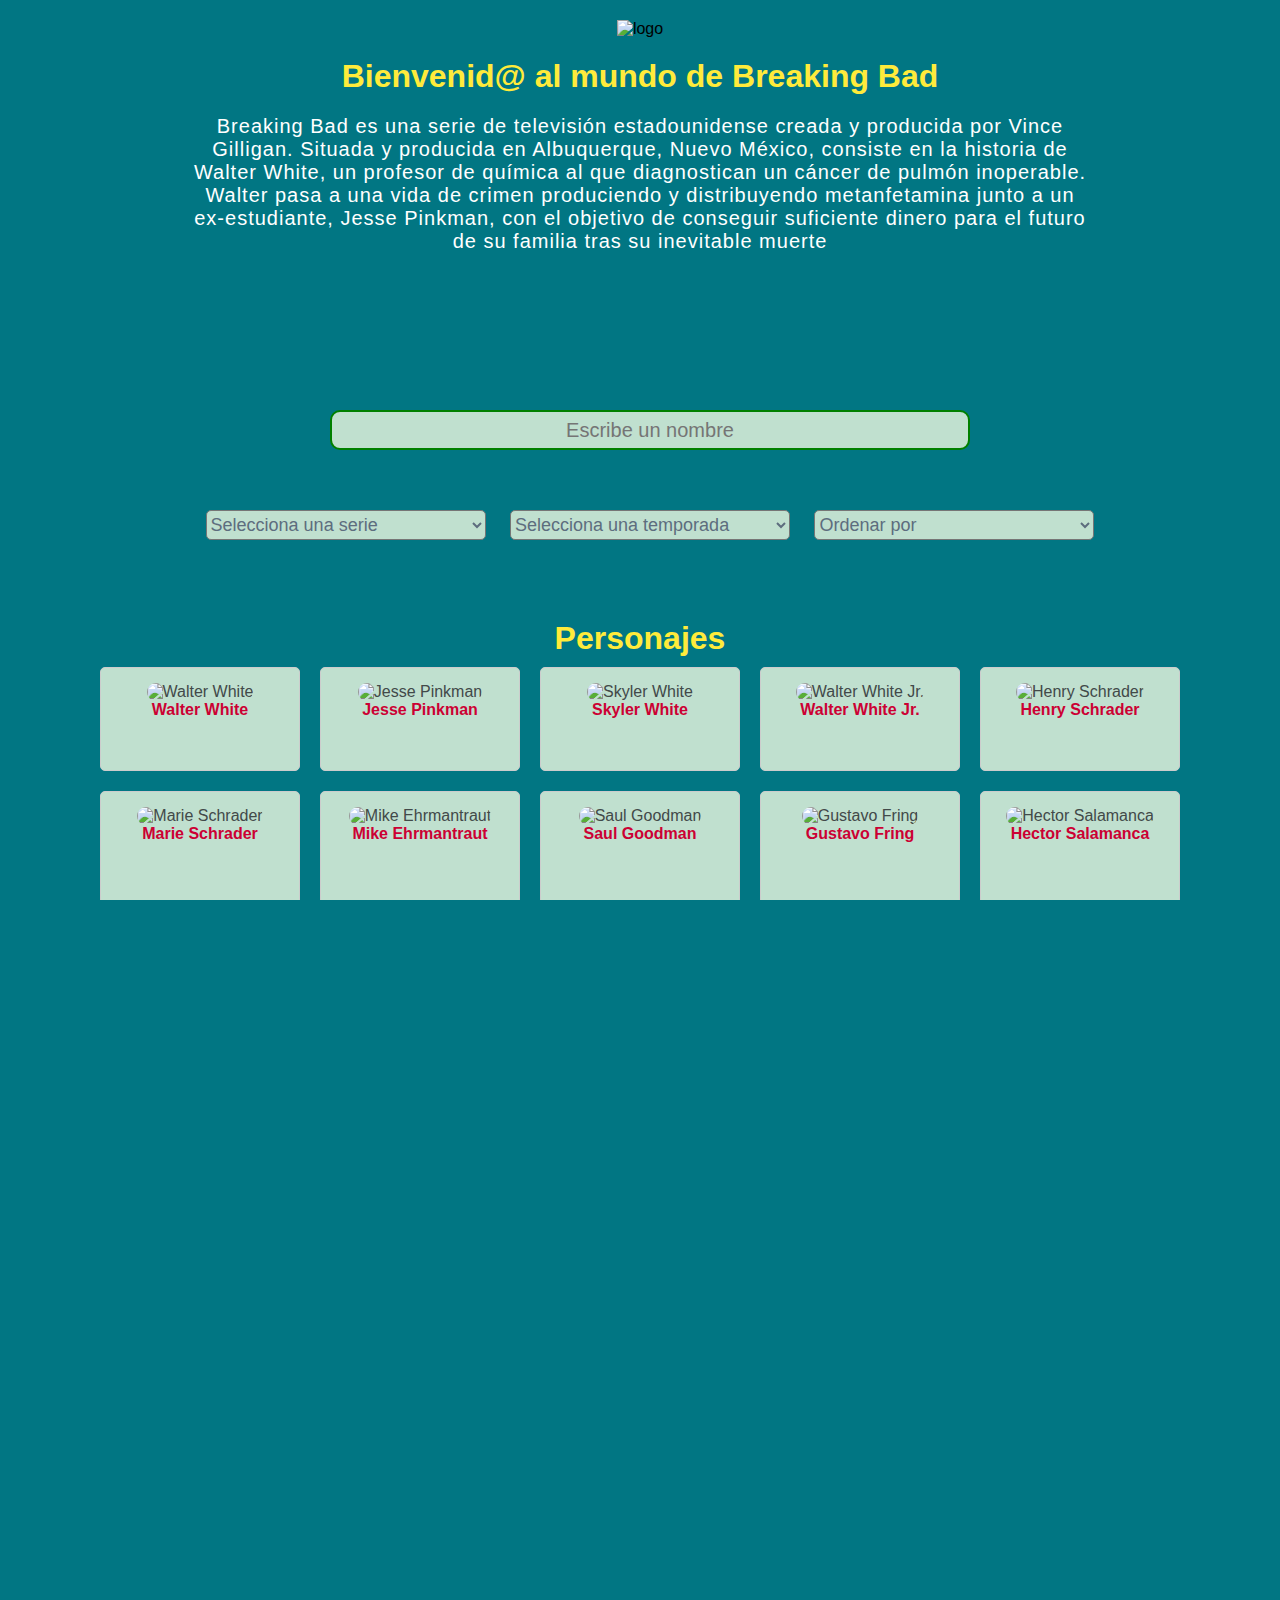
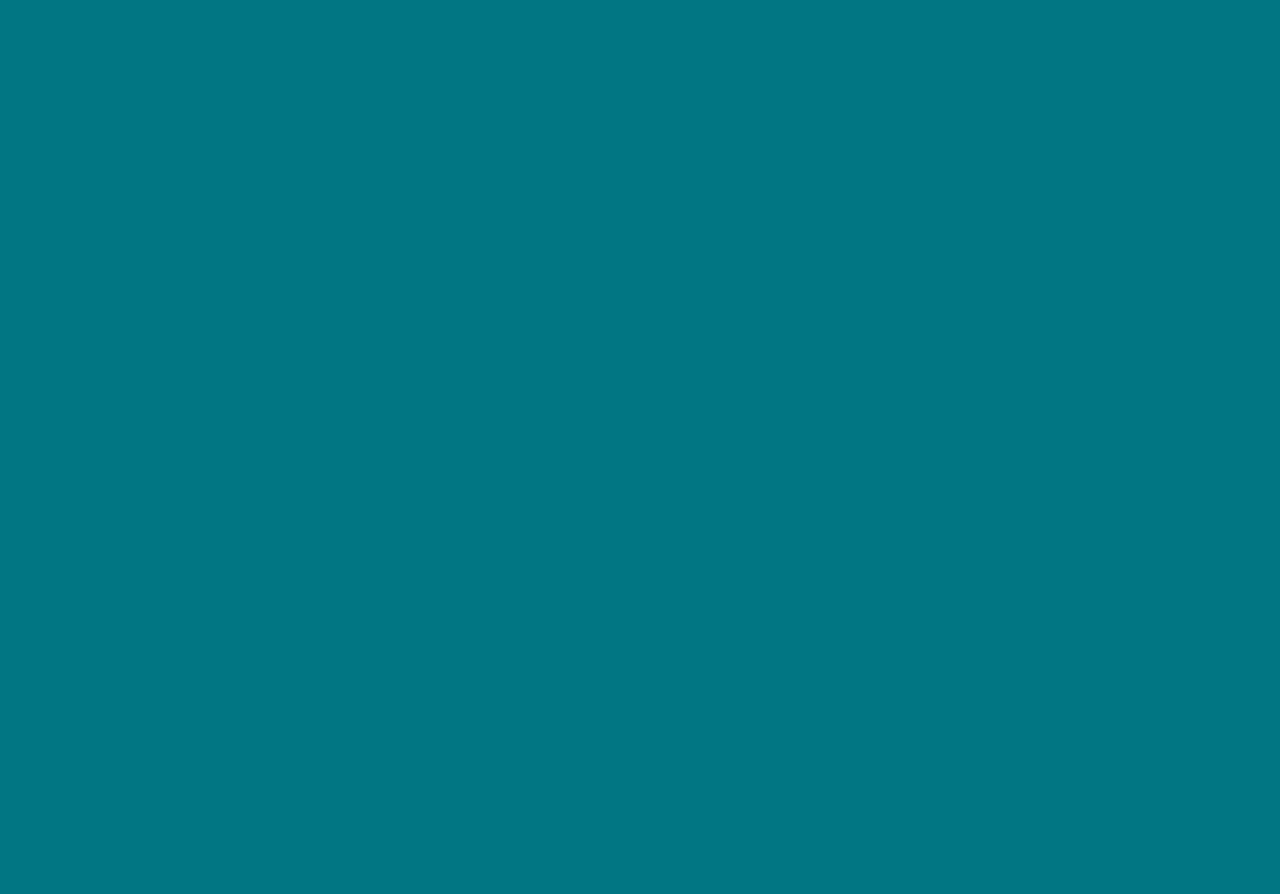
==== src/index.html @ ff93fd17 "add: se agregaron personajes a travez de javascript" ====
<!DOCTYPE html>
<html lang="es">
  <head>
    <meta charset="UTF-8" />
    <meta http-equiv="X-UA-Compatible" content="IE=edge" />
    <meta name="viewport" content="width=device-width, initial-scale=1.0" />
    <title>Data Lovers</title>
    <script src="https://kit.fontawesome.com/50d2d843f1.js" crossorigin="anonymous"></script>
    <link rel="stylesheet" href="https://fonts.googleapis.com/css2?family=Montserrat:wght@400;500;700&display=swap">
    <link rel="stylesheet" href="style.css" />
  </head>
  <body>

    <div id="root">
      <header>
        <img class="imagen-logo" src="https://upload.wikimedia.org/wikipedia/commons/thumb/7/77/Breaking_Bad_logo.svg/2560px-Breaking_Bad_logo.svg.png" alt="logo">
        <h1> Bienvenid@ al mundo de Breaking Bad </h1>
        <p class="description">Breaking Bad es una serie de televisión estadounidense creada y producida por Vince Gilligan. Situada y producida en Albuquerque, Nuevo México, consiste en la historia de <b> Walter White</b>, un profesor de química al que diagnostican un cáncer de pulmón inoperable. <b> Walter</b> pasa a una vida de crimen produciendo y distribuyendo <b> metanfetamina</b> junto a un ex-estudiante, <b>Jesse Pinkman</b>, con el objetivo de conseguir suficiente dinero para el futuro de su familia tras su inevitable muerte</p>
      </header>

  <section class="container-selet">
    <div class="search-logo">
    <input type="text" class="search-" placeholder="Escribe un nombre" />
    <i class="fa-solid fa-magnifying-glass"></i>
  </div>
  <div>
    <select name="" id="">
<option value="">Selecciona una serie</option>
<option value="">Breaking Bad</option>
<option value="">Better Call Saul</option>
    </select>

    <select name="" id="">
      <option value="">Selecciona una temporada</option>
      <option value="1">1</option>
      <option value="2">2</option>
      <option value="3">3</option>
      <option value="4">4</option>
      <option value="5">5</option>
    </select>
    <select name="" id="">
      <option value="">Ordenar por</option>
<option value="">A - Z</option>
<option value="">Z - A</option>

    </select>
  </div>
  </section>

  <section id="personaje">
    <h2>Personajes</h2>
    <div class="contenedor-card">
      <!-- <div class="tarjeta">
        <img class="card-img" src=" https://images.amcnetworks.com/amc.com/wp-content/uploads/2015/04/cast_bb_700x1000_walter-white-lg.jpg" alt="imagen breakingbad" />
        <p class="card-name">Walter White </p>
        <p class="card-nickname"><b>Apodo:</b> Heisenberg</p>
        <p class="card-category"><b>Serie:</b> Breaking Bad</p>
      </div>

      <div class="tarjeta">
        <img class="card-img" src=" https://vignette.wikia.nocookie.net/breakingbad/images/9/95/JesseS5.jpg/revision/latest?cb=20120620012441" alt="imagen Pinkman" />
       <p class="card-name">Jesse Pinkman </p>
							<p class="card-nickname"><b> Apodo:</b> Cap n' Cook</p>
              <p class="card-category"><b>Serie:</b> Breaking Bad</p>
      </div>

      <div class="tarjeta">
        <img class="card-img" src="https://vignette.wikia.nocookie.net/breakingbad/images/1/16/Saul_Goodman.jpg/revision/latest?cb=20120704065846" alt="imagen Saul Goodman" />
        <p class="card-name">Saul Goodman </p>
        <p class="card-nickname"><b>Apodo:</b> Jimmy McGill</p>
        <p class="card-category"><b>Serie:</b> Breaking Bad, Better Call Saul</p>
      </div>

      <div class="tarjeta">
        <img class="card-img" src=" https://vignette.wikia.nocookie.net/breakingbad/images/1/1f/BCS_S4_Gustavo_Fring.jpg/revision/latest?cb=20180824195925" alt="imagen Gustavo Fring" />
        <p class="card-name">Gustavo Fring </p>
        <p class="card-nickname"><b>Apodo:</b> Gus</p>
        <p class="card-category"><b>Serie:</b> Breaking Bad, Better Call Saul</p>
      </div>

      <div class="tarjeta">
        <img class="card-img" src=" https://s-i.huffpost.com/gen/1317262/images/o-ANNA-GUNN-facebook.jpg" alt="imagen Anna Gunn" />
        <p class="card-name">Skyler White </p>
        <p class="card-nickname"><b>Apodo:</b> Ski</p>
        <p class="card-category"><b>Serie:</b> Breaking Bad</p>
      </div>
      <div class="tarjeta">
        <img class="card-img" src=" https://media1.popsugar-assets.com/files/thumbor/WeLUSvbAMS_GL4iELYAUzu7Bpv0/fit-in/1024x1024/filters:format_auto-!!-:strip_icc-!!-/2018/01/12/910/n/1922283/fb758e62b5daf3c9_TCDBRBA_EC011/i/RJ-Mitte-Walter-White-Jr.jpg" alt="imagen Walter White Jr" />
        <p class="card-name">Walter White Jr </p>
        <p class="card-nickname"><b>Apodo:</b>Flynn</p>
        <p class="card-category"><b>Serie:</b> Breaking Bad</p>
      </div>
      <div class="tarjeta">
        <img class="card-img" src=" https://images.amcnetworks.com/amc.com/wp-content/uploads/2015/04/cast_bb_700x1000_mike-ehrmantraut-lg.jpg" alt="imagen Mike" />
        <p class="card-name">Mike Ehrmantraut </p>
        <p class="card-nickname"> <b>Apodo:</b>Mike</p>
        <p class="card-category"><b>Serie:</b> Breaking Bad, Better Call Saul</p>
      </div>
      <div class="tarjeta">
        <img class="card-img" src=" https://vignette.wikia.nocookie.net/breakingbad/images/b/b7/HankS5.jpg/revision/latest/scale-to-width-down/700?cb=20120620014136" alt="imagen Hank" />
        <p class="card-name">Henry Schrader </p>
        <p class="card-nickname"><b>Apodo:</b>Hank</p>
        <p class="card-category"><b>Serie:</b> Breaking Bad</p>
      </div> -->
    </div>

  </section>
  <footer>
    <p class="paragrapf">Elaborado por: Maricela Fuentes</p>
        </footer>
    </div>
    <script src="main.js" type="module"></script>
  </body>
</html>
---- src/style.css ----
* {
  margin: 0;
  padding: 0;
  box-sizing: border-box;
}

body,
html {
  font-family: "Monserrat", sans-serif;
  font-size: 16px;
  width: 100%;
  height: 100vh;
  display: flex;
  justify-content: center;
  position: relative;
  overflow-x:hidden;
  background: #017683;
  
  
}
header {
  text-align: center;
  width: 100%;
  height: 400px;
  min-height: 200px;
}
.imagen-logo {
  width: 200px;
  height: 150px;
  padding-top: 20px;
}
h1 {
  padding-top: 20px;
  color: #FFEB3B;
}
.description {
  width: 70%;
  margin: 0 auto;
  padding-top: 20px;
  letter-spacing: 1px;
  color: white;
  font-size: 20px;
  font-weight:200;
}
/* estilos del input y select */
.container-selet{
  width: 100%;
  height: 200px;
 text-align: center;
 margin: 10px;
 
}

input[type="text"] {
  width:50%;
  height: 40px;
  font-size: 20px;
  border-radius: 10px;
  border: 2px solid green;
  text-align: center;
  outline: none;
 margin-bottom: 50px;
 background-color: #c0e0cf;
 cursor: pointer;
}
.search-logo{
  position: relative;
}
.search-input{
  padding-right: 30px;
}
.fa-solid{
  position: absolute;
  top: 25%;
  right: 400px;
  transform: translateY(-50%);
  width: 20px; /* Ajusta el tamaño del ícono según tus necesidades */
  height: 20px;
  font-size: 18px;
  color: #5D6D7E;
}

select {
  width: 280px;
  height: 30px;
  font-size: 18px;
  margin: 10px;
  border-radius: 5px;
  background-color: #c0e0cf;
  color: #5D6D7E;
  
}

option {
  font-size: 16px;
  background-color: white;
  color: black;
}
h2 {
  font-size: 2rem;
  text-align: center;
  color: #FFEB3B;
}
 /* estilos para las card  */

.tarjeta {
  flex: 0 0 200px; /* El ancho máximo que puede tener cada tarjeta */
  background-color: #c0e0cf;
  border: 1px solid #ccc;
  border-radius: 5px;
  margin: 10px;
  padding: 15px;
  
}.contenedor-card {
  display: flex;
  flex-wrap: wrap;
  justify-content: center;
  text-align: center;
  color: #424949;
}
.card-img{
  width: 300px;
  height: 400px;
  border-radius: 10px;
  object-fit: cover;
  
}
.card-name{
  font-weight: bold;
  color: #CC0033;
}
.tarjeta:hover {
  cursor: pointer;
 
}


.card-nickname,
.card-category {
  visibility: hidden;
  opacity: 0;
} 
 
 .tarjeta:hover p {
  visibility: visible;
  opacity: 1;
}
/* Estilos del footer */
footer { 
    width: 100%;
    height: 95px;
    margin-top: 40px;
    display: flex;
    justify-content: center;
    align-items: center;
  }
  .paragrapf {
  font-size: 20px;
    color: white;
    letter-spacing: 1px;
  }
  .paragrapf::after{
    content: "🧪";
  }
  .paragrapf::before{
    content: "🧪";
  }
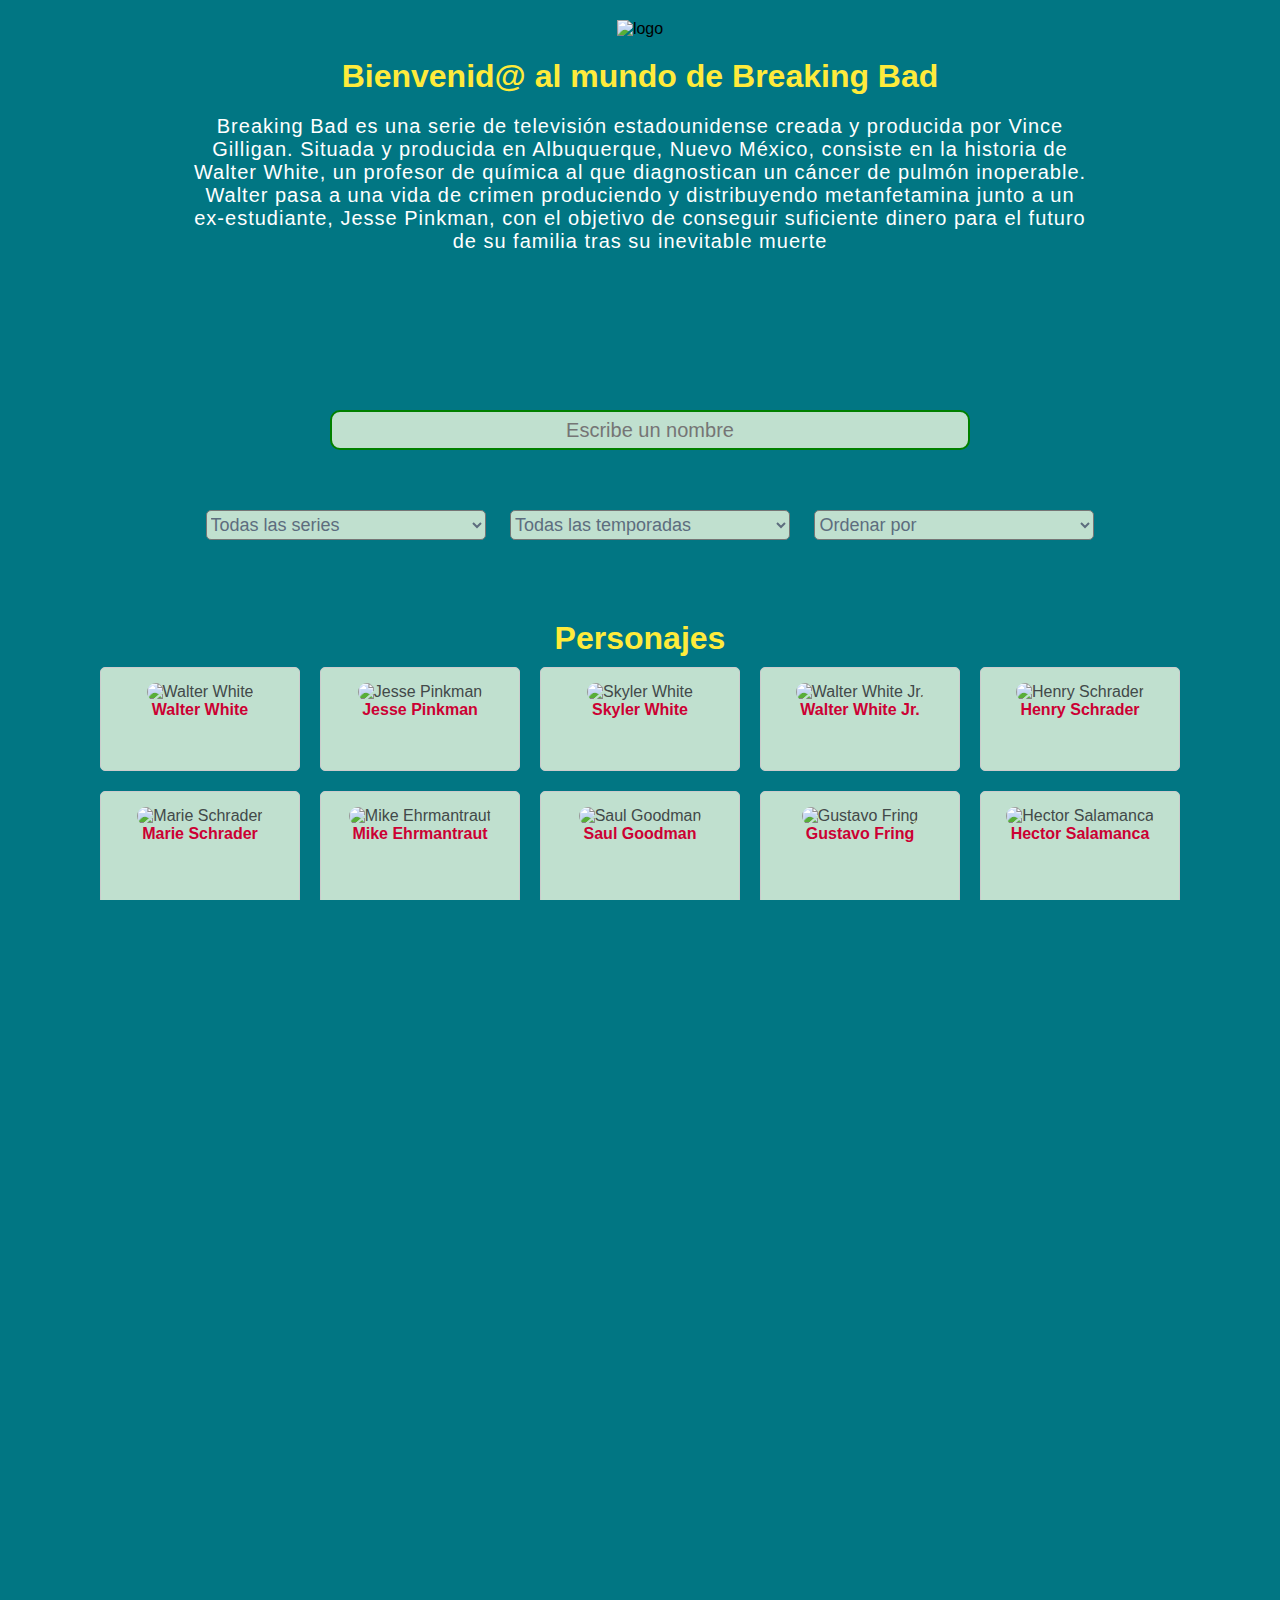
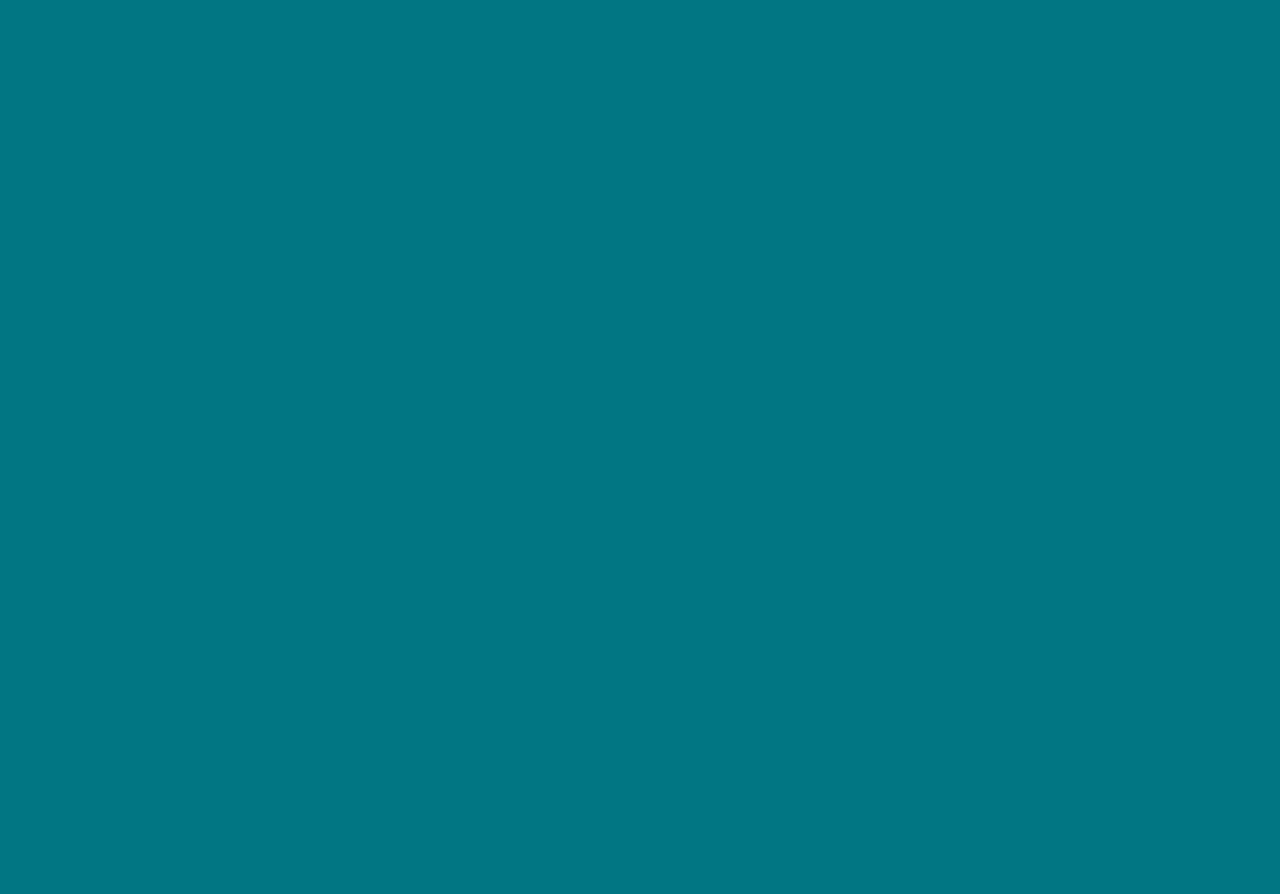
==== commit 87e33cd0: "add: se agregaron filtros" ====
--- a/src/index.html
+++ b/src/index.html
@@ -5,52 +5,69 @@
     <meta http-equiv="X-UA-Compatible" content="IE=edge" />
     <meta name="viewport" content="width=device-width, initial-scale=1.0" />
     <title>Data Lovers</title>
-    <script src="https://kit.fontawesome.com/50d2d843f1.js" crossorigin="anonymous"></script>
-    <link rel="stylesheet" href="https://fonts.googleapis.com/css2?family=Montserrat:wght@400;500;700&display=swap">
+    <script
+      src="https://kit.fontawesome.com/50d2d843f1.js"
+      crossorigin="anonymous"
+    ></script>
+    <link
+      rel="stylesheet"
+      href="https://fonts.googleapis.com/css2?family=Montserrat:wght@400;500;700&display=swap"
+    />
     <link rel="stylesheet" href="style.css" />
   </head>
   <body>
-
-    <div id="root">
+    <div id="root" class="container-principal">
       <header>
-        <img class="imagen-logo" src="https://upload.wikimedia.org/wikipedia/commons/thumb/7/77/Breaking_Bad_logo.svg/2560px-Breaking_Bad_logo.svg.png" alt="logo">
-        <h1> Bienvenid@ al mundo de Breaking Bad </h1>
-        <p class="description">Breaking Bad es una serie de televisión estadounidense creada y producida por Vince Gilligan. Situada y producida en Albuquerque, Nuevo México, consiste en la historia de <b> Walter White</b>, un profesor de química al que diagnostican un cáncer de pulmón inoperable. <b> Walter</b> pasa a una vida de crimen produciendo y distribuyendo <b> metanfetamina</b> junto a un ex-estudiante, <b>Jesse Pinkman</b>, con el objetivo de conseguir suficiente dinero para el futuro de su familia tras su inevitable muerte</p>
+        <img
+          class="imagen-logo"
+          src="https://upload.wikimedia.org/wikipedia/commons/thumb/7/77/Breaking_Bad_logo.svg/2560px-Breaking_Bad_logo.svg.png"
+          alt="logo"
+        />
+        <h1>Bienvenid@ al mundo de Breaking Bad</h1>
+        <p class="description">
+          Breaking Bad es una serie de televisión estadounidense creada y
+          producida por Vince Gilligan. Situada y producida en Albuquerque,
+          Nuevo México, consiste en la historia de <b> Walter White</b>, un
+          profesor de química al que diagnostican un cáncer de pulmón
+          inoperable. <b> Walter</b> pasa a una vida de crimen produciendo y
+          distribuyendo <b> metanfetamina</b> junto a un ex-estudiante,
+          <b>Jesse Pinkman</b>, con el objetivo de conseguir suficiente dinero
+          para el futuro de su familia tras su inevitable muerte
+        </p>
       </header>
 
-  <section class="container-selet">
-    <div class="search-logo">
-    <input type="text" class="search-" placeholder="Escribe un nombre" />
-    <i class="fa-solid fa-magnifying-glass"></i>
-  </div>
-  <div>
-    <select name="" id="">
-<option value="">Selecciona una serie</option>
-<option value="">Breaking Bad</option>
-<option value="">Better Call Saul</option>
-    </select>
+      <section class="container-selet">
+        <div class="search-logo">
+          <input type="text" class="search-" placeholder="Escribe un nombre" />
+          <i class="fa-solid fa-magnifying-glass"></i>
+        </div>
+        <div>
+          <select name="" id="categoria">
+            <option value="">Todas las series</option>
+            <option value="Breaking Bad">Breaking Bad</option>
+            <option value="Better Call Saul">Better Call Saul</option>
+          </select>
 
-    <select name="" id="">
-      <option value="">Selecciona una temporada</option>
-      <option value="1">1</option>
-      <option value="2">2</option>
-      <option value="3">3</option>
-      <option value="4">4</option>
-      <option value="5">5</option>
-    </select>
-    <select name="" id="">
-      <option value="">Ordenar por</option>
-<option value="">A - Z</option>
-<option value="">Z - A</option>
+          <select name="" id="temporadas">
+            <option value="">Todas las temporadas</option>
+            <option value="1">1</option>
+            <option value="2">2</option>
+            <option value="3">3</option>
+            <option value="4">4</option>
+            <option value="5">5</option>
+          </select>
+          <select name="" id="ordenamiento">
+            <option value="">Ordenar por</option>
+            <option value="ascedente">Ascendente</option>
+            <option value="descendente">Descendente</option>
+          </select>
+        </div>
+      </section>
 
-    </select>
-  </div>
-  </section>
-
-  <section id="personaje">
-    <h2>Personajes</h2>
-    <div class="contenedor-card">
-      <!-- <div class="tarjeta">
+      <section id="personaje">
+        <h2>Personajes</h2>
+        <div class="contenedor-card">
+          <!-- <div class="tarjeta">
         <img class="card-img" src=" https://images.amcnetworks.com/amc.com/wp-content/uploads/2015/04/cast_bb_700x1000_walter-white-lg.jpg" alt="imagen breakingbad" />
         <p class="card-name">Walter White </p>
         <p class="card-nickname"><b>Apodo:</b> Heisenberg</p>
@@ -102,13 +119,19 @@
         <p class="card-nickname"><b>Apodo:</b>Hank</p>
         <p class="card-category"><b>Serie:</b> Breaking Bad</p>
       </div> -->
+        </div>
+      </section>
+      <footer>
+        <p class="paragrapf">Elaborado por: Maricela Fuentes</p>
+      </footer>
     </div>
 
-  </section>
-  <footer>
-    <p class="paragrapf">Elaborado por: Maricela Fuentes</p>
-        </footer>
-    </div>
+    <!--Empieza el codigo del modal-->
+
+    <div class="modal-personaje"></div>
+
+    <!--Termina el codigo del modal-->
+
     <script src="main.js" type="module"></script>
   </body>
 </html>
--- a/src/style.css
+++ b/src/style.css
@@ -25,8 +25,8 @@
   min-height: 200px;
 }
 .imagen-logo {
-  width: 200px;
-  height: 150px;
+  width: 196px;
+  height:196px;
   padding-top: 20px;
 }
 h1 {
@@ -62,6 +62,7 @@
  margin-bottom: 50px;
  background-color: #c0e0cf;
  cursor: pointer;
+ 
 }
 .search-logo{
   position: relative;
@@ -165,3 +166,110 @@
   .paragrapf::before{
     content: "🧪";
   }
+
+
+
+
+  /* Estilos del modal*/
+
+  .modal-container {
+    display: flex;
+    height: 650px;
+    justify-content: space-evenly;
+    align-items: center;
+    padding: 0 40px;
+  }
+  
+  .modal-personaje {
+    position: fixed;
+    opacity: 0;
+    visibility: hidden;
+    z-index: 1000;
+    width: 100%;
+    height: 100vh;
+    top: 0;
+    left: 0;
+    background: rgba(0,0,0,0.5);
+    display: flex;
+    justify-content: center;
+    align-items: center;
+  
+  }
+  
+  .modal {
+    width: 60%;
+    height: 70%;
+    background-color: #c0e0cf;
+    /* overflow: hidden; */
+    text-align: center;
+    display: flex;
+    flex-direction: column;
+    justify-content: space-evenly;
+    position: relative;
+    transition: transform 1s;
+    transform: translateY(0%);
+    border-radius: 10px;
+    
+  }
+  .modal-description{
+    display: grid;
+    grid-template-columns: 1fr 1fr;
+    justify-content: center;
+    align-items: center;
+  }
+  .card-img1{
+    width: 300px;
+    height: 400px;
+    border-radius: 10px;
+    object-fit: cover;
+    margin: 10px;
+    
+  }
+  ul{
+    list-style: none;
+    width:80%;
+    height: auto;
+   
+   
+  }
+  li{
+  
+    line-height: 35px;
+   
+  }
+  span{
+   color: red;
+   font-weight: 800;
+   
+  }
+  
+  .modal h3{
+    font-size: 2rem;
+  }
+  .modal-close{
+       transform: translateY(-200%); 
+       
+  } 
+  .close{
+      position: absolute;
+      top: 5px;
+      right: 5px;
+      display: inline-block;
+      width: 25px;
+      height: 25px;
+      background-color: red;
+      color: #fff;
+      line-height: 25px;
+      cursor: pointer;
+      border-radius: 50%;
+  }
+
+  /* Modo responsive*/
+
+  /* @media screen and (max-width: 768px) {
+    header{
+      width: 100%;
+      height:auto;
+    }
+
+    } */
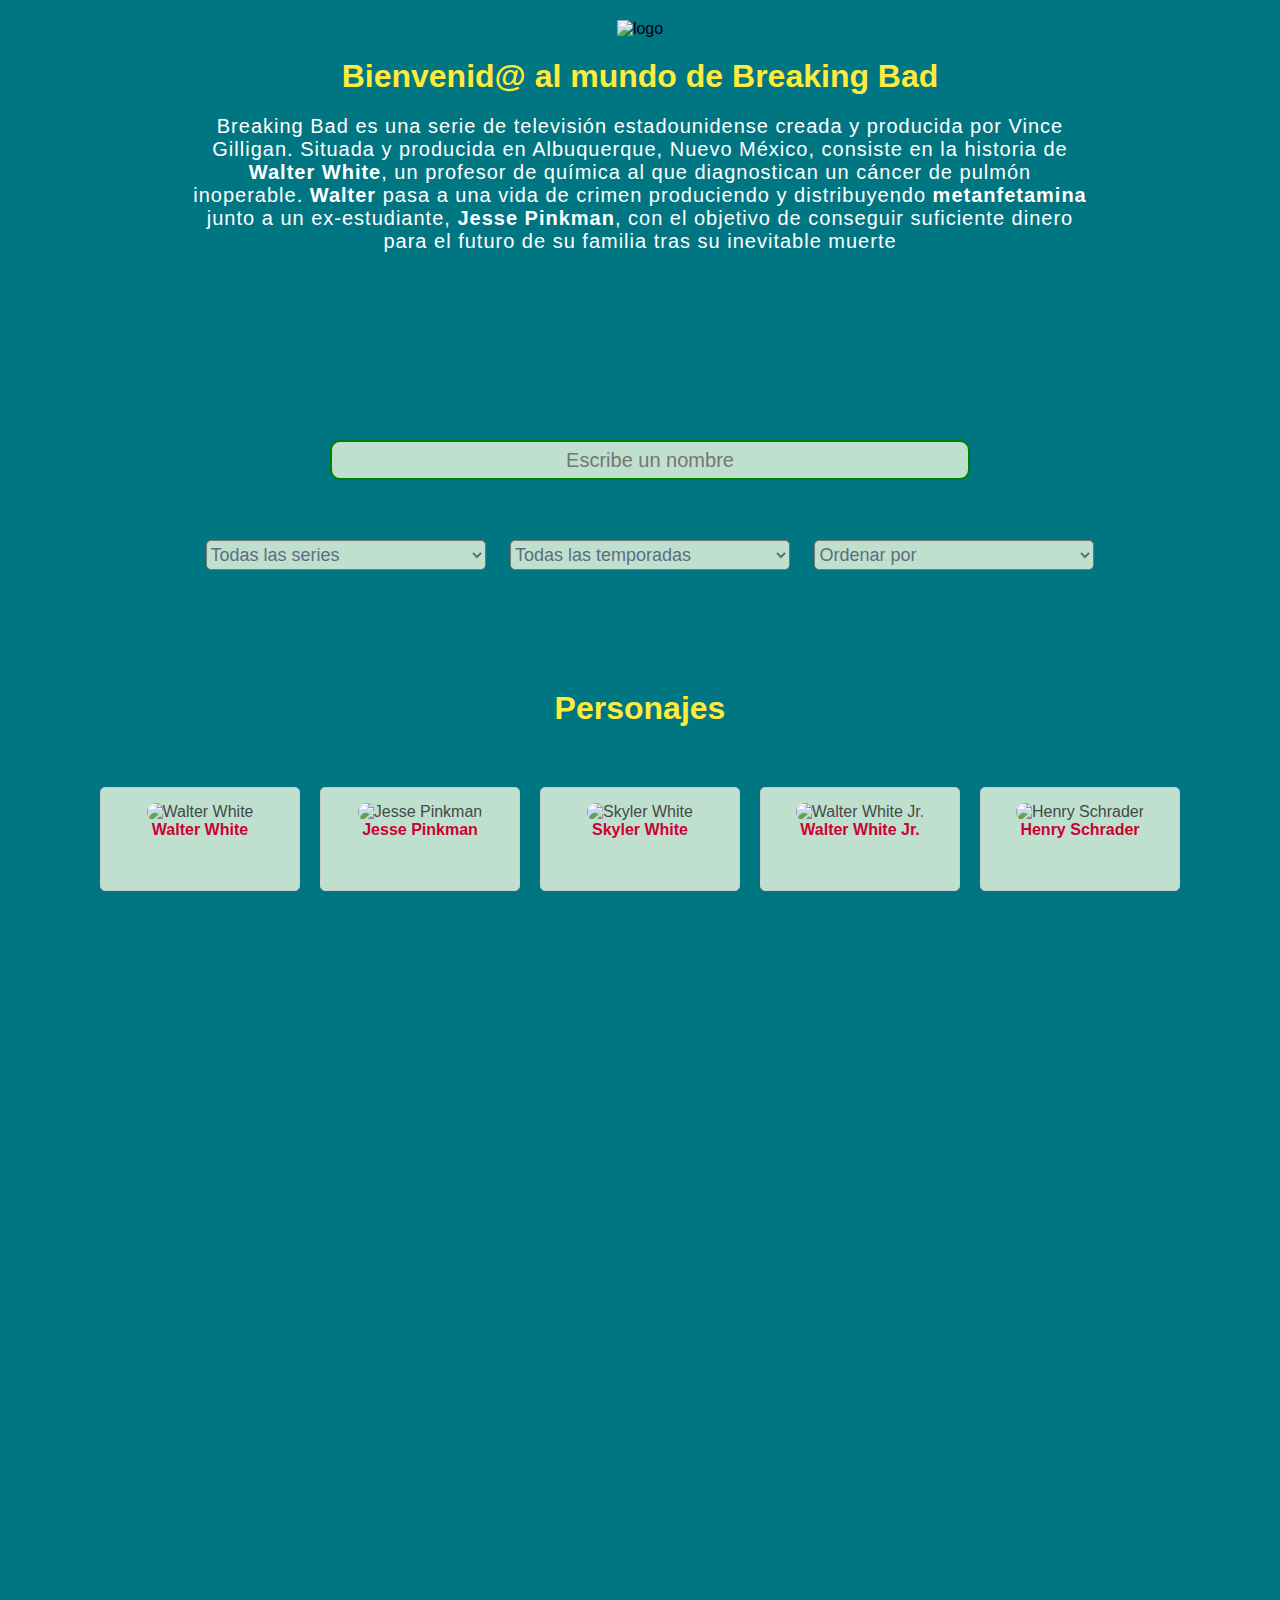
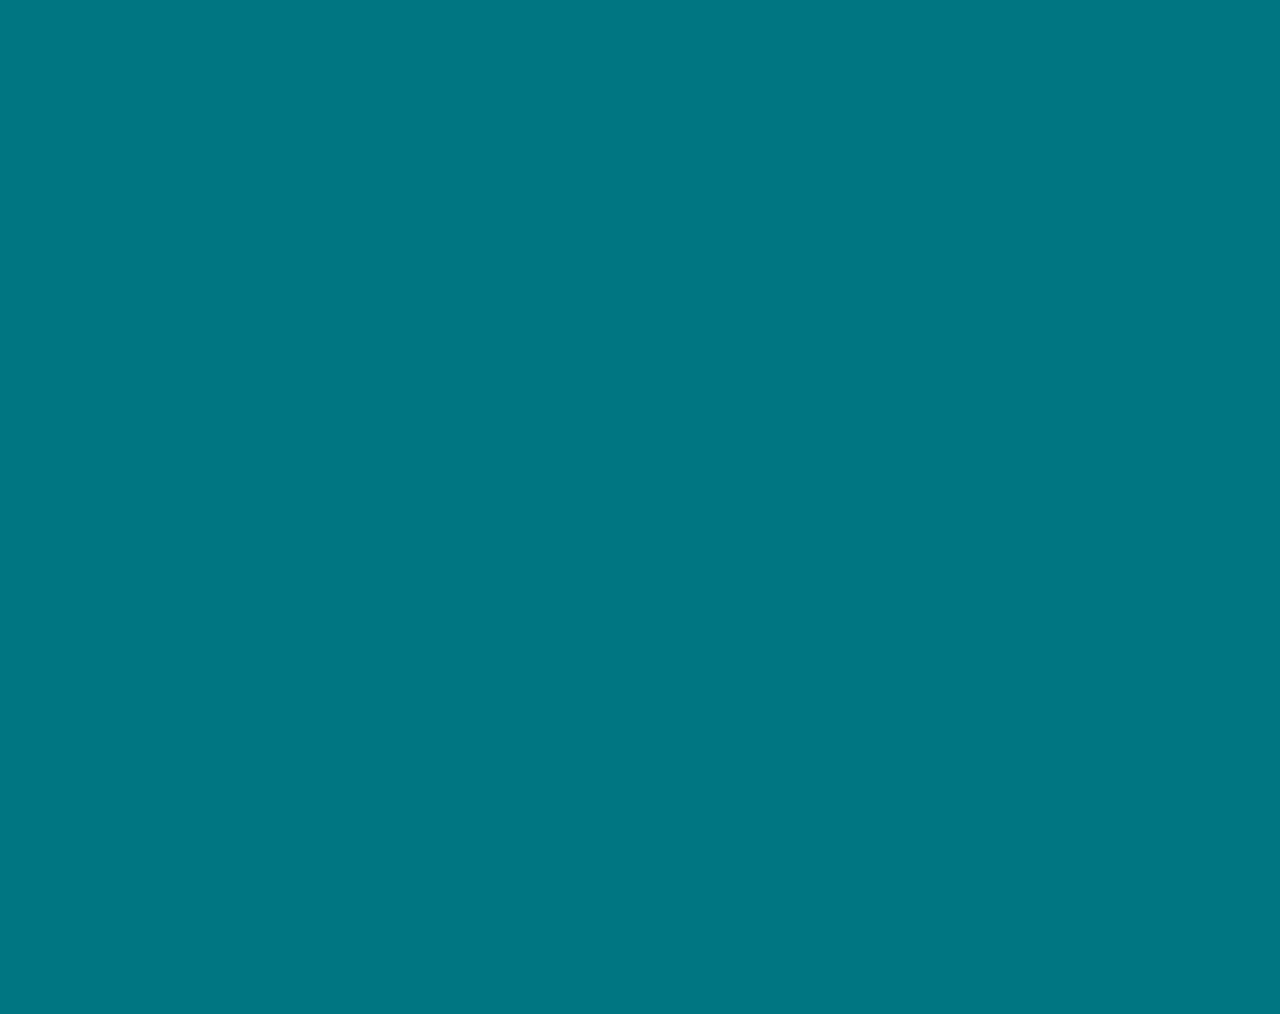
==== commit 700f7465: "fix: se modifico tamaño de las imagenes para responsive" ====
--- a/src/index.html
+++ b/src/index.html
@@ -24,7 +24,7 @@
           alt="logo"
         />
         <h1>Bienvenid@ al mundo de Breaking Bad</h1>
-        <p class="description">
+        <p class="descripcion">
           Breaking Bad es una serie de televisión estadounidense creada y
           producida por Vince Gilligan. Situada y producida en Albuquerque,
           Nuevo México, consiste en la historia de <b> Walter White</b>, un
@@ -36,7 +36,7 @@
         </p>
       </header>
 
-      <section class="container-selet">
+      <section class="container-select">
         <div class="search-logo">
           <input type="text" class="search-" placeholder="Escribe un nombre" />
           <i class="fa-solid fa-magnifying-glass"></i>
@@ -67,58 +67,7 @@
       <section id="personaje">
         <h2>Personajes</h2>
         <div class="contenedor-card">
-          <!-- <div class="tarjeta">
-        <img class="card-img" src=" https://images.amcnetworks.com/amc.com/wp-content/uploads/2015/04/cast_bb_700x1000_walter-white-lg.jpg" alt="imagen breakingbad" />
-        <p class="card-name">Walter White </p>
-        <p class="card-nickname"><b>Apodo:</b> Heisenberg</p>
-        <p class="card-category"><b>Serie:</b> Breaking Bad</p>
-      </div>
-
-      <div class="tarjeta">
-        <img class="card-img" src=" https://vignette.wikia.nocookie.net/breakingbad/images/9/95/JesseS5.jpg/revision/latest?cb=20120620012441" alt="imagen Pinkman" />
-       <p class="card-name">Jesse Pinkman </p>
-							<p class="card-nickname"><b> Apodo:</b> Cap n' Cook</p>
-              <p class="card-category"><b>Serie:</b> Breaking Bad</p>
-      </div>
-
-      <div class="tarjeta">
-        <img class="card-img" src="https://vignette.wikia.nocookie.net/breakingbad/images/1/16/Saul_Goodman.jpg/revision/latest?cb=20120704065846" alt="imagen Saul Goodman" />
-        <p class="card-name">Saul Goodman </p>
-        <p class="card-nickname"><b>Apodo:</b> Jimmy McGill</p>
-        <p class="card-category"><b>Serie:</b> Breaking Bad, Better Call Saul</p>
-      </div>
-
-      <div class="tarjeta">
-        <img class="card-img" src=" https://vignette.wikia.nocookie.net/breakingbad/images/1/1f/BCS_S4_Gustavo_Fring.jpg/revision/latest?cb=20180824195925" alt="imagen Gustavo Fring" />
-        <p class="card-name">Gustavo Fring </p>
-        <p class="card-nickname"><b>Apodo:</b> Gus</p>
-        <p class="card-category"><b>Serie:</b> Breaking Bad, Better Call Saul</p>
-      </div>
-
-      <div class="tarjeta">
-        <img class="card-img" src=" https://s-i.huffpost.com/gen/1317262/images/o-ANNA-GUNN-facebook.jpg" alt="imagen Anna Gunn" />
-        <p class="card-name">Skyler White </p>
-        <p class="card-nickname"><b>Apodo:</b> Ski</p>
-        <p class="card-category"><b>Serie:</b> Breaking Bad</p>
-      </div>
-      <div class="tarjeta">
-        <img class="card-img" src=" https://media1.popsugar-assets.com/files/thumbor/WeLUSvbAMS_GL4iELYAUzu7Bpv0/fit-in/1024x1024/filters:format_auto-!!-:strip_icc-!!-/2018/01/12/910/n/1922283/fb758e62b5daf3c9_TCDBRBA_EC011/i/RJ-Mitte-Walter-White-Jr.jpg" alt="imagen Walter White Jr" />
-        <p class="card-name">Walter White Jr </p>
-        <p class="card-nickname"><b>Apodo:</b>Flynn</p>
-        <p class="card-category"><b>Serie:</b> Breaking Bad</p>
-      </div>
-      <div class="tarjeta">
-        <img class="card-img" src=" https://images.amcnetworks.com/amc.com/wp-content/uploads/2015/04/cast_bb_700x1000_mike-ehrmantraut-lg.jpg" alt="imagen Mike" />
-        <p class="card-name">Mike Ehrmantraut </p>
-        <p class="card-nickname"> <b>Apodo:</b>Mike</p>
-        <p class="card-category"><b>Serie:</b> Breaking Bad, Better Call Saul</p>
-      </div>
-      <div class="tarjeta">
-        <img class="card-img" src=" https://vignette.wikia.nocookie.net/breakingbad/images/b/b7/HankS5.jpg/revision/latest/scale-to-width-down/700?cb=20120620014136" alt="imagen Hank" />
-        <p class="card-name">Henry Schrader </p>
-        <p class="card-nickname"><b>Apodo:</b>Hank</p>
-        <p class="card-category"><b>Serie:</b> Breaking Bad</p>
-      </div> -->
+        
         </div>
       </section>
       <footer>
--- a/src/style.css
+++ b/src/style.css
@@ -13,10 +13,8 @@
   display: flex;
   justify-content: center;
   position: relative;
-  overflow-x:hidden;
+  overflow-x: hidden;
   background: #017683;
-  
-  
 }
 header {
   text-align: center;
@@ -26,51 +24,51 @@
 }
 .imagen-logo {
   width: 196px;
-  height:196px;
+  height: 196px;
   padding-top: 20px;
 }
 h1 {
   padding-top: 20px;
-  color: #FFEB3B;
-}
-.description {
+  color: #ffeb3b;
+}
+.descripcion {
   width: 70%;
   margin: 0 auto;
   padding-top: 20px;
   letter-spacing: 1px;
   color: white;
   font-size: 20px;
-  font-weight:200;
+  
 }
 /* estilos del input y select */
-.container-selet{
-  width: 100%;
-  height: 200px;
- text-align: center;
- margin: 10px;
- 
+.container-select {
+  width: 100%;
+  height: 30vh;
+  text-align: center;
+  margin: 10px;
+  padding-top: 30px;
 }
 
 input[type="text"] {
-  width:50%;
+  width: 50%;
   height: 40px;
   font-size: 20px;
   border-radius: 10px;
   border: 2px solid green;
   text-align: center;
   outline: none;
- margin-bottom: 50px;
- background-color: #c0e0cf;
- cursor: pointer;
- 
-}
-.search-logo{
+  margin-bottom: 50px;
+  
+  background-color: #c0e0cf;
+  cursor: pointer;
+}
+.search-logo {
   position: relative;
 }
-.search-input{
+.search-input {
   padding-right: 30px;
 }
-.fa-solid{
+.fa-solid {
   position: absolute;
   top: 25%;
   right: 400px;
@@ -78,7 +76,7 @@
   width: 20px; /* Ajusta el tamaño del ícono según tus necesidades */
   height: 20px;
   font-size: 18px;
-  color: #5D6D7E;
+  color: #5d6d7e;
 }
 
 select {
@@ -88,8 +86,7 @@
   margin: 10px;
   border-radius: 5px;
   background-color: #c0e0cf;
-  color: #5D6D7E;
-  
+  color: #5d6d7e;
 }
 
 option {
@@ -100,9 +97,11 @@
 h2 {
   font-size: 2rem;
   text-align: center;
-  color: #FFEB3B;
-}
- /* estilos para las card  */
+  color: #ffeb3b;
+  margin-bottom: 50px;
+ 
+}
+/* estilos para las card  */
 
 .tarjeta {
   flex: 0 0 200px; /* El ancho máximo que puede tener cada tarjeta */
@@ -111,165 +110,177 @@
   border-radius: 5px;
   margin: 10px;
   padding: 15px;
-  
-}.contenedor-card {
+}
+.contenedor-card {
   display: flex;
   flex-wrap: wrap;
   justify-content: center;
   text-align: center;
   color: #424949;
-}
-.card-img{
-  width: 300px;
-  height: 400px;
+  margin-bottom: 20px;
+}
+.card-img {
+  max-width: 100%;
+  height: 200px;
   border-radius: 10px;
   object-fit: cover;
-  
-}
-.card-name{
+}
+.card-name {
   font-weight: bold;
-  color: #CC0033;
+  color: #cc0033;
 }
 .tarjeta:hover {
   cursor: pointer;
- 
-}
-
+}
 
 .card-nickname,
 .card-category {
   visibility: hidden;
   opacity: 0;
-} 
- 
- .tarjeta:hover p {
+}
+
+.tarjeta:hover p {
   visibility: visible;
   opacity: 1;
 }
 /* Estilos del footer */
-footer { 
-    width: 100%;
-    height: 95px;
-    margin-top: 40px;
-    display: flex;
-    justify-content: center;
-    align-items: center;
-  }
-  .paragrapf {
+footer {
+  width: 100%;
+  height: 95px;
+  margin-top: 40px;
+  display: flex;
+  justify-content: center;
+  align-items: center;
+}
+.paragrapf {
   font-size: 20px;
-    color: white;
-    letter-spacing: 1px;
-  }
-  .paragrapf::after{
-    content: "🧪";
-  }
-  .paragrapf::before{
-    content: "🧪";
-  }
-
-
-
-
-  /* Estilos del modal*/
-
-  .modal-container {
-    display: flex;
-    height: 650px;
-    justify-content: space-evenly;
-    align-items: center;
-    padding: 0 40px;
-  }
-  
-  .modal-personaje {
-    position: fixed;
-    opacity: 0;
-    visibility: hidden;
-    z-index: 1000;
-    width: 100%;
-    height: 100vh;
-    top: 0;
-    left: 0;
-    background: rgba(0,0,0,0.5);
-    display: flex;
-    justify-content: center;
-    align-items: center;
-  
-  }
-  
-  .modal {
-    width: 60%;
-    height: 70%;
-    background-color: #c0e0cf;
-    /* overflow: hidden; */
-    text-align: center;
-    display: flex;
-    flex-direction: column;
-    justify-content: space-evenly;
-    position: relative;
-    transition: transform 1s;
-    transform: translateY(0%);
-    border-radius: 10px;
-    
-  }
-  .modal-description{
-    display: grid;
-    grid-template-columns: 1fr 1fr;
-    justify-content: center;
-    align-items: center;
-  }
-  .card-img1{
-    width: 300px;
-    height: 400px;
-    border-radius: 10px;
-    object-fit: cover;
-    margin: 10px;
-    
-  }
-  ul{
-    list-style: none;
-    width:80%;
-    height: auto;
-   
-   
-  }
-  li{
-  
-    line-height: 35px;
-   
-  }
-  span{
-   color: red;
-   font-weight: 800;
-   
-  }
-  
-  .modal h3{
-    font-size: 2rem;
-  }
-  .modal-close{
-       transform: translateY(-200%); 
-       
-  } 
-  .close{
-      position: absolute;
-      top: 5px;
-      right: 5px;
-      display: inline-block;
-      width: 25px;
-      height: 25px;
-      background-color: red;
-      color: #fff;
-      line-height: 25px;
-      cursor: pointer;
-      border-radius: 50%;
-  }
-
-  /* Modo responsive*/
-
-  /* @media screen and (max-width: 768px) {
+  color: white;
+  letter-spacing: 1px;
+}
+.paragrapf::after {
+  content: "🧪";
+}
+.paragrapf::before {
+  content: "🧪";
+}
+
+/* Estilos del modal*/
+
+.modal-container {
+  display: flex;
+  height: 650px;
+  justify-content: space-evenly;
+  align-items: center;
+  padding: 0 40px;
+}
+
+.modal-personaje {
+  position: fixed;
+  opacity: 0;
+  visibility: hidden;
+  z-index: 1000;
+  width: 100%;
+  height: 100vh;
+  top: 0;
+  left: 0;
+  background: rgba(0, 0, 0, 0.5);
+  display: flex;
+  justify-content: center;
+  align-items: center;
+}
+
+.modal {
+  width: 60%;
+  max-width: 100%;
+  height: auto;
+  background-color: #c0e0cf;
+  /* overflow: hidden; */
+  text-align: center;
+  display: flex;
+  flex-direction: column;
+  justify-content: space-evenly;
+  position: relative;
+  transition: transform 1s;
+  transform: translateY(0%);
+  border-radius: 10px;
+}
+.modal-description {
+  display: grid;
+  grid-template-columns: 1fr 1fr;
+  justify-content: center;
+  align-items: center;
+}
+.card-img1 {
+  width: 300px;
+  height: 400px;
+  border-radius: 10px;
+  object-fit: cover;
+  margin: 10px;
+}
+ul {
+  list-style: none;
+  width: 80%;
+  height: auto;
+}
+li {
+  line-height: 35px;
+}
+span {
+  color: red;
+  font-weight: 800;
+}
+
+.modal h3 {
+  font-size: 2rem;
+}
+.modal-close {
+  transform: translateY(-200%);
+}
+.close {
+  position: absolute;
+  top: 5px;
+  right: 5px;
+  display: inline-block;
+  width: 25px;
+  height: 25px;
+  background-color: red;
+  color: #fff;
+  line-height: 25px;
+  cursor: pointer;
+  border-radius: 50%;
+}
+
+/* Modo responsive*/
+
+@media screen and (max-width: 768px) {
     header{
       width: 100%;
       height:auto;
     }
-
-    } */
+    .imagen-logo{
+      width: 150px;
+      height: auto;
+      object-fit: cover;
+    }
+    h1{
+      font-size: 1rem;
+
+    }
+    .descripcion{
+      font-size: 0.9rem;
+    }
+    input[type="text"] {
+      width: 50%;
+     
+
+    }
+
+    .modal{
+     
+
+    }
+    .card-img1{
+      max-width: 100%;
+      height: auto;
+    }
+    }
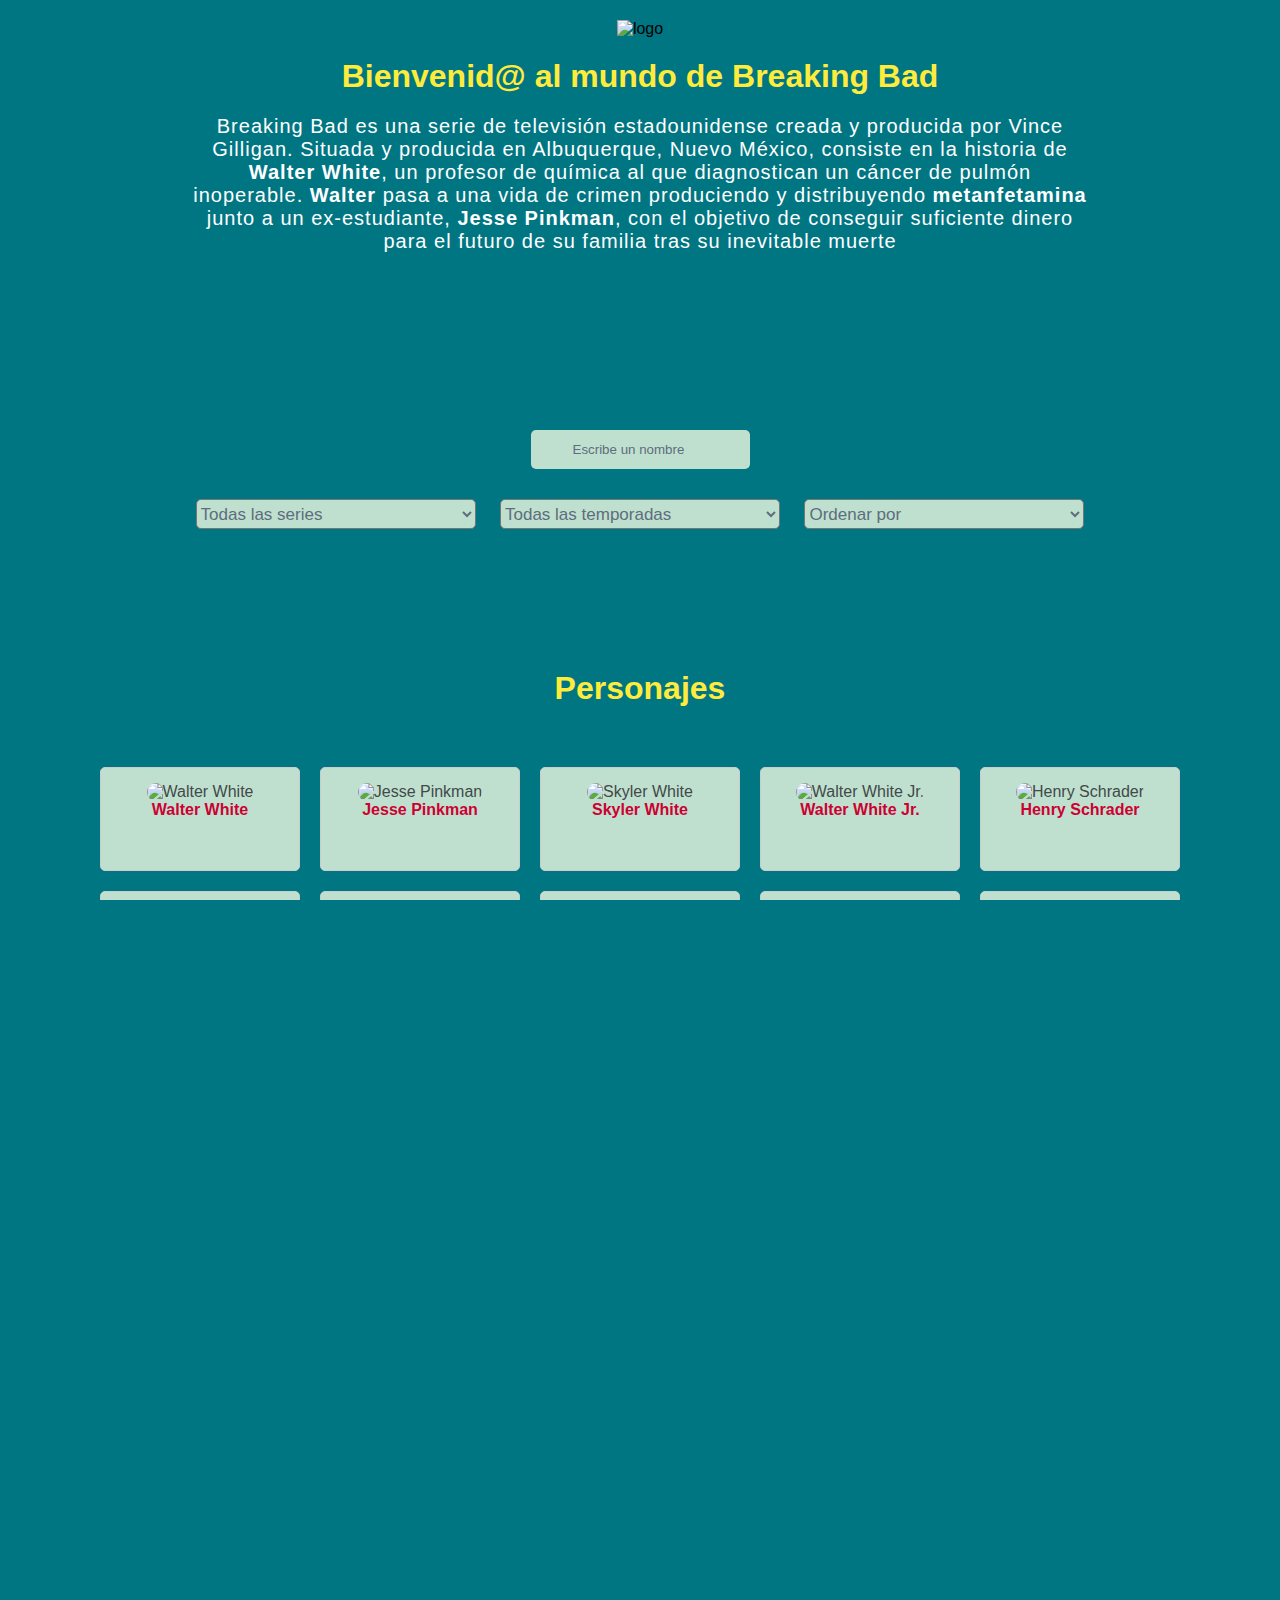
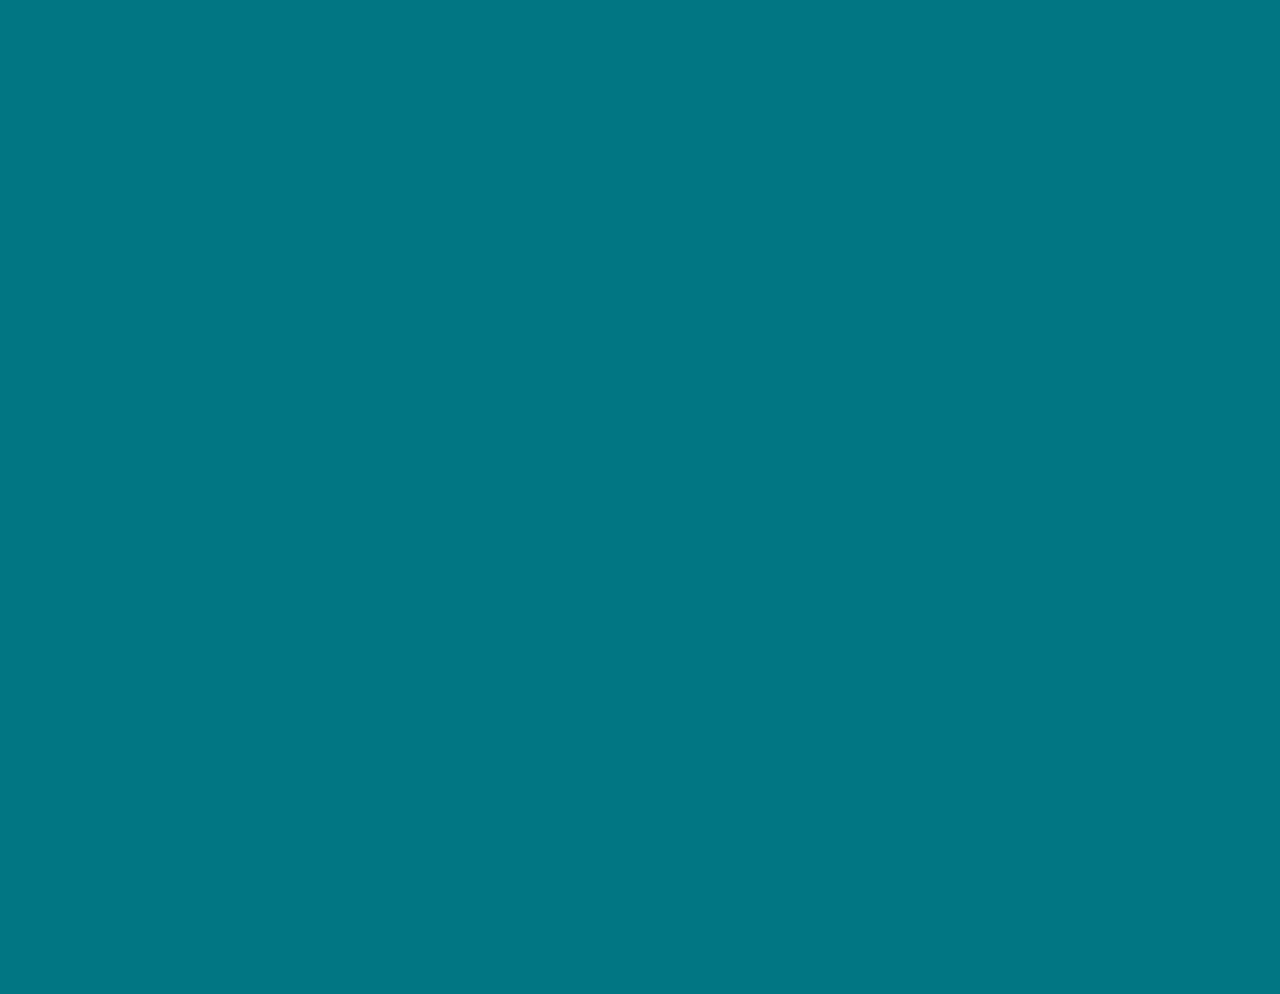
==== commit 66572516: "add:se agrego responsive y avance de filtros" ====
--- a/src/index.html
+++ b/src/index.html
@@ -38,10 +38,10 @@
 
       <section class="container-select">
         <div class="search-logo">
-          <input type="text" class="search-" placeholder="Escribe un nombre" />
           <i class="fa-solid fa-magnifying-glass"></i>
+          <input type="text" class="search-input"placeholder="Escribe un nombre" />
         </div>
-        <div>
+        <div >
           <select name="" id="categoria">
             <option value="">Todas las series</option>
             <option value="Breaking Bad">Breaking Bad</option>
@@ -58,7 +58,7 @@
           </select>
           <select name="" id="ordenamiento">
             <option value="">Ordenar por</option>
-            <option value="ascedente">Ascendente</option>
+            <option value="ascendente">Ascendente</option>
             <option value="descendente">Descendente</option>
           </select>
         </div>
@@ -67,7 +67,6 @@
       <section id="personaje">
         <h2>Personajes</h2>
         <div class="contenedor-card">
-        
         </div>
       </section>
       <footer>
--- a/src/style.css
+++ b/src/style.css
@@ -38,51 +38,52 @@
   letter-spacing: 1px;
   color: white;
   font-size: 20px;
-  
 }
 /* estilos del input y select */
 .container-select {
   width: 100%;
   height: 30vh;
-  text-align: center;
-  margin: 10px;
+ text-align: center;
   padding-top: 30px;
+ 
 }
 
 input[type="text"] {
-  width: 50%;
-  height: 40px;
-  font-size: 20px;
-  border-radius: 10px;
-  border: 2px solid green;
-  text-align: center;
-  outline: none;
-  margin-bottom: 50px;
-  
+ padding: 12px 0px 12px 42px;
   background-color: #c0e0cf;
   cursor: pointer;
+  margin-bottom: 20px;
+  outline: none;
+ border-radius: 5px;
+ border: none;
+
+ 
+}
+.search-logo input:focus{
+  border: 3px solid green;
 }
 .search-logo {
   position: relative;
-}
-.search-input {
+} 
+/* .search-input {
   padding-right: 30px;
-}
-.fa-solid {
-  position: absolute;
-  top: 25%;
-  right: 400px;
-  transform: translateY(-50%);
-  width: 20px; /* Ajusta el tamaño del ícono según tus necesidades */
-  height: 20px;
+} */
+.search-logo i{ 
+   position: absolute;
+  margin-left: 15px;
+  top: 11px;
   font-size: 18px;
+ 
+} 
+.search-logo input::placeholder, input, i{
   color: #5d6d7e;
+ 
 }
 
 select {
   width: 280px;
   height: 30px;
-  font-size: 18px;
+  font-size: 17px;
   margin: 10px;
   border-radius: 5px;
   background-color: #c0e0cf;
@@ -99,7 +100,6 @@
   text-align: center;
   color: #ffeb3b;
   margin-bottom: 50px;
- 
 }
 /* estilos para las card  */
 
@@ -191,7 +191,6 @@
 
 .modal {
   width: 60%;
-  max-width: 100%;
   height: auto;
   background-color: #c0e0cf;
   /* overflow: hidden; */
@@ -253,34 +252,69 @@
 /* Modo responsive*/
 
 @media screen and (max-width: 768px) {
-    header{
-      width: 100%;
-      height:auto;
-    }
-    .imagen-logo{
-      width: 150px;
-      height: auto;
-      object-fit: cover;
-    }
-    h1{
-      font-size: 1rem;
-
-    }
-    .descripcion{
-      font-size: 0.9rem;
-    }
-    input[type="text"] {
-      width: 50%;
-     
-
-    }
-
-    .modal{
-     
-
-    }
-    .card-img1{
-      max-width: 100%;
-      height: auto;
-    }
-    }
+  header {
+    width: 100%;
+    height: auto;
+  }
+  .imagen-logo {
+    width: 150px;
+    height: auto;
+    object-fit: cover;
+  }
+  h1 {
+    font-size: 1rem;
+  }
+  .descripcion {
+    font-size: 0.8rem;
+  }
+  input[type="text"] {
+    width: 50%;
+  }
+
+  h2 {
+    font-size: 20px;
+    margin-top: 100px;
+  }
+  .paragrapf{
+    font-size: 16px;
+  }
+  
+  
+}
+@media screen and (max-width: 1024px){
+  .container-select {
+    padding-top: 70px;
+   
+  }  
+}
+
+@media screen and (max-width:768px) {
+  .modal{
+width: 90%;
+height: 500px;
+
+
+  }
+  .card-img1 {
+  width: 150px;
+  max-width: 100%;
+    height:auto;
+    object-fit: cover;
+   
+  }
+  .modal-description {
+  display: flex;
+  justify-content: center;
+  flex-direction: column;
+  font-size: 14px;
+  
+  }
+ 
+  li {
+    line-height: 15px;
+   
+  }
+ .modal h3{
+  font-size: 18px;
+ }
+}
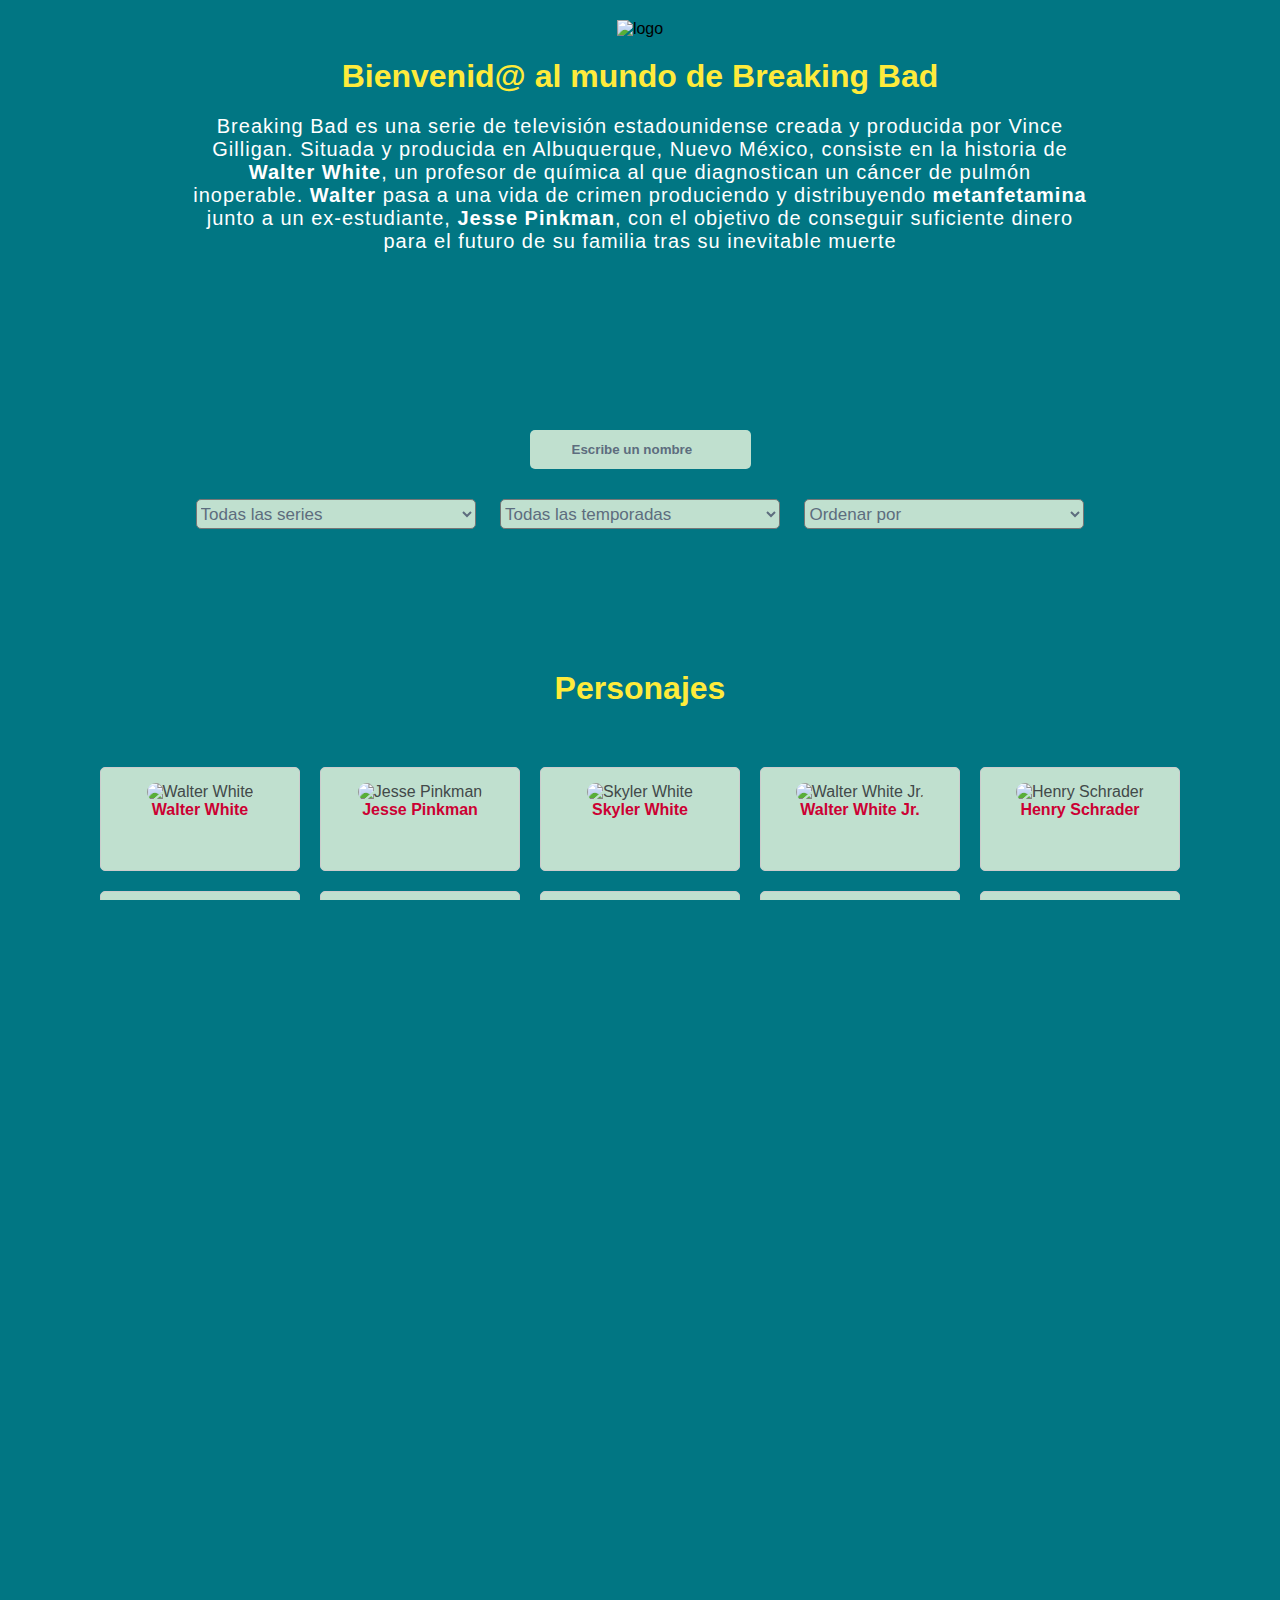
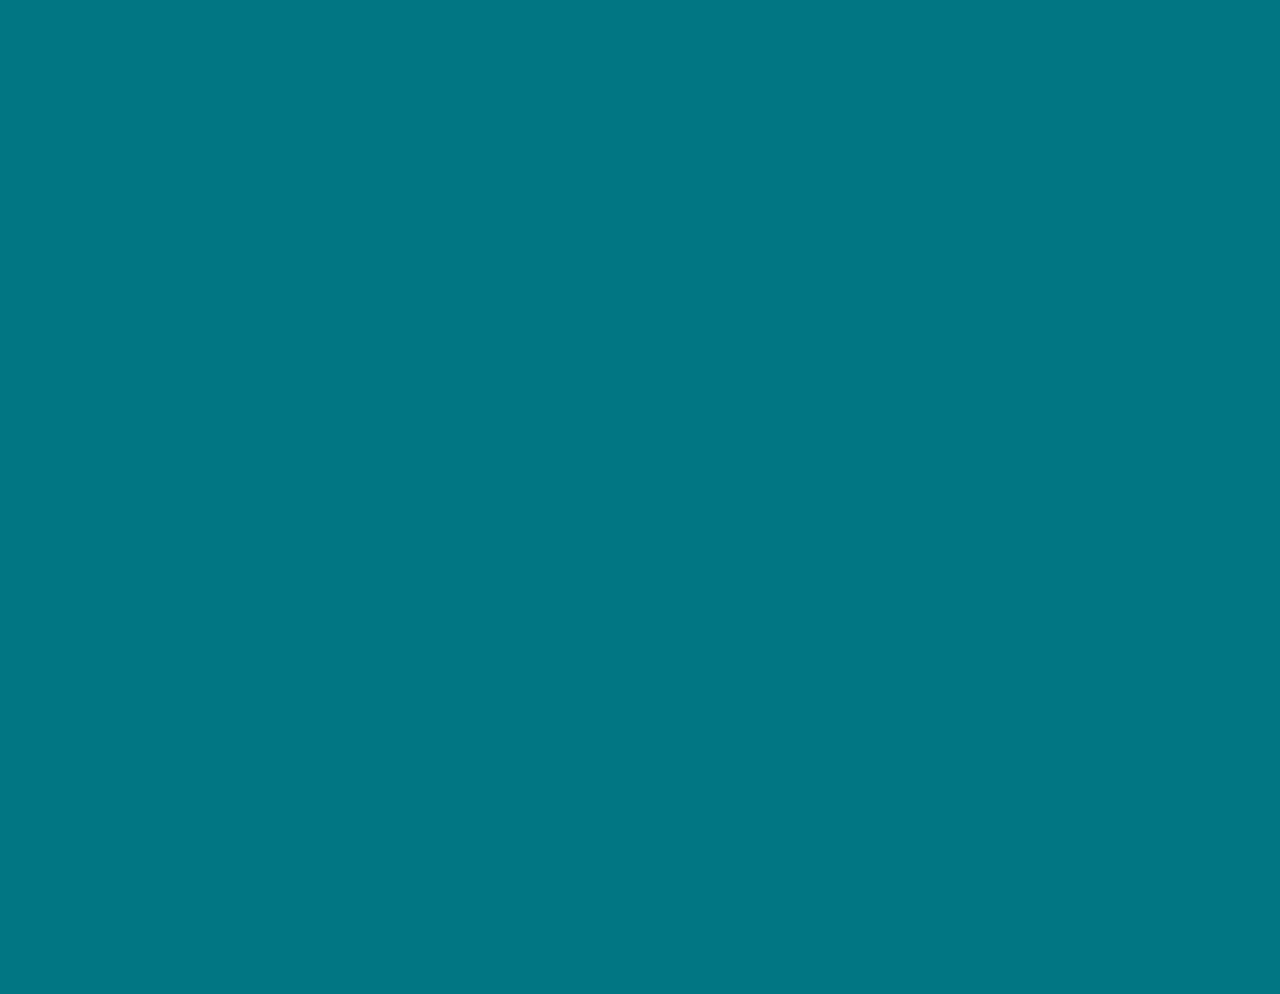
==== commit f21f57bf: "fix: se modifico busqueda, select y se agregaron test" ====
--- a/src/index.html
+++ b/src/index.html
@@ -39,9 +39,9 @@
       <section class="container-select">
         <div class="search-logo">
           <i class="fa-solid fa-magnifying-glass"></i>
-          <input type="text" class="search-input"placeholder="Escribe un nombre" />
+          <input type="text" placeholder="Escribe un nombre" />
         </div>
-        <div >
+        <div>
           <select name="" id="categoria">
             <option value="">Todas las series</option>
             <option value="Breaking Bad">Breaking Bad</option>
@@ -66,8 +66,7 @@
 
       <section id="personaje">
         <h2>Personajes</h2>
-        <div class="contenedor-card">
-        </div>
+        <div class="contenedor-card"></div>
       </section>
       <footer>
         <p class="paragrapf">Elaborado por: Maricela Fuentes</p>
--- a/src/style.css
+++ b/src/style.css
@@ -65,9 +65,6 @@
 .search-logo {
   position: relative;
 } 
-/* .search-input {
-  padding-right: 30px;
-} */
 .search-logo i{ 
    position: absolute;
   margin-left: 15px;
@@ -77,6 +74,7 @@
 } 
 .search-logo input::placeholder, input, i{
   color: #5d6d7e;
+  font-weight: bold;
  
 }
 
@@ -269,6 +267,8 @@
   }
   input[type="text"] {
     width: 50%;
+    font-size: 13px;
+    padding: 12px 0 12px 40px;
   }
 
   h2 {
@@ -278,9 +278,41 @@
   .paragrapf{
     font-size: 16px;
   }
+
+   /*response del modal */
+  .modal{
+    width: 90%;
+    height: 500px;
+    
+    
+      }
+      .card-img1 {
+      width: 150px;
+      max-width: 100%;
+        height:auto;
+        object-fit: cover;
+       
+      }
+      .modal-description {
+      display: flex;
+      justify-content: center;
+      flex-direction: column;
+      font-size: 14px;
+      
+      }
+     
+      li {
+        line-height: 15px;
+       
+      }
+     .modal h3{
+      font-size: 18px;
+     }
   
   
 }
+
+
 @media screen and (max-width: 1024px){
   .container-select {
     padding-top: 70px;
@@ -288,33 +320,3 @@
   }  
 }
 
-@media screen and (max-width:768px) {
-  .modal{
-width: 90%;
-height: 500px;
-
-
-  }
-  .card-img1 {
-  width: 150px;
-  max-width: 100%;
-    height:auto;
-    object-fit: cover;
-   
-  }
-  .modal-description {
-  display: flex;
-  justify-content: center;
-  flex-direction: column;
-  font-size: 14px;
-  
-  }
- 
-  li {
-    line-height: 15px;
-   
-  }
- .modal h3{
-  font-size: 18px;
- }
-}
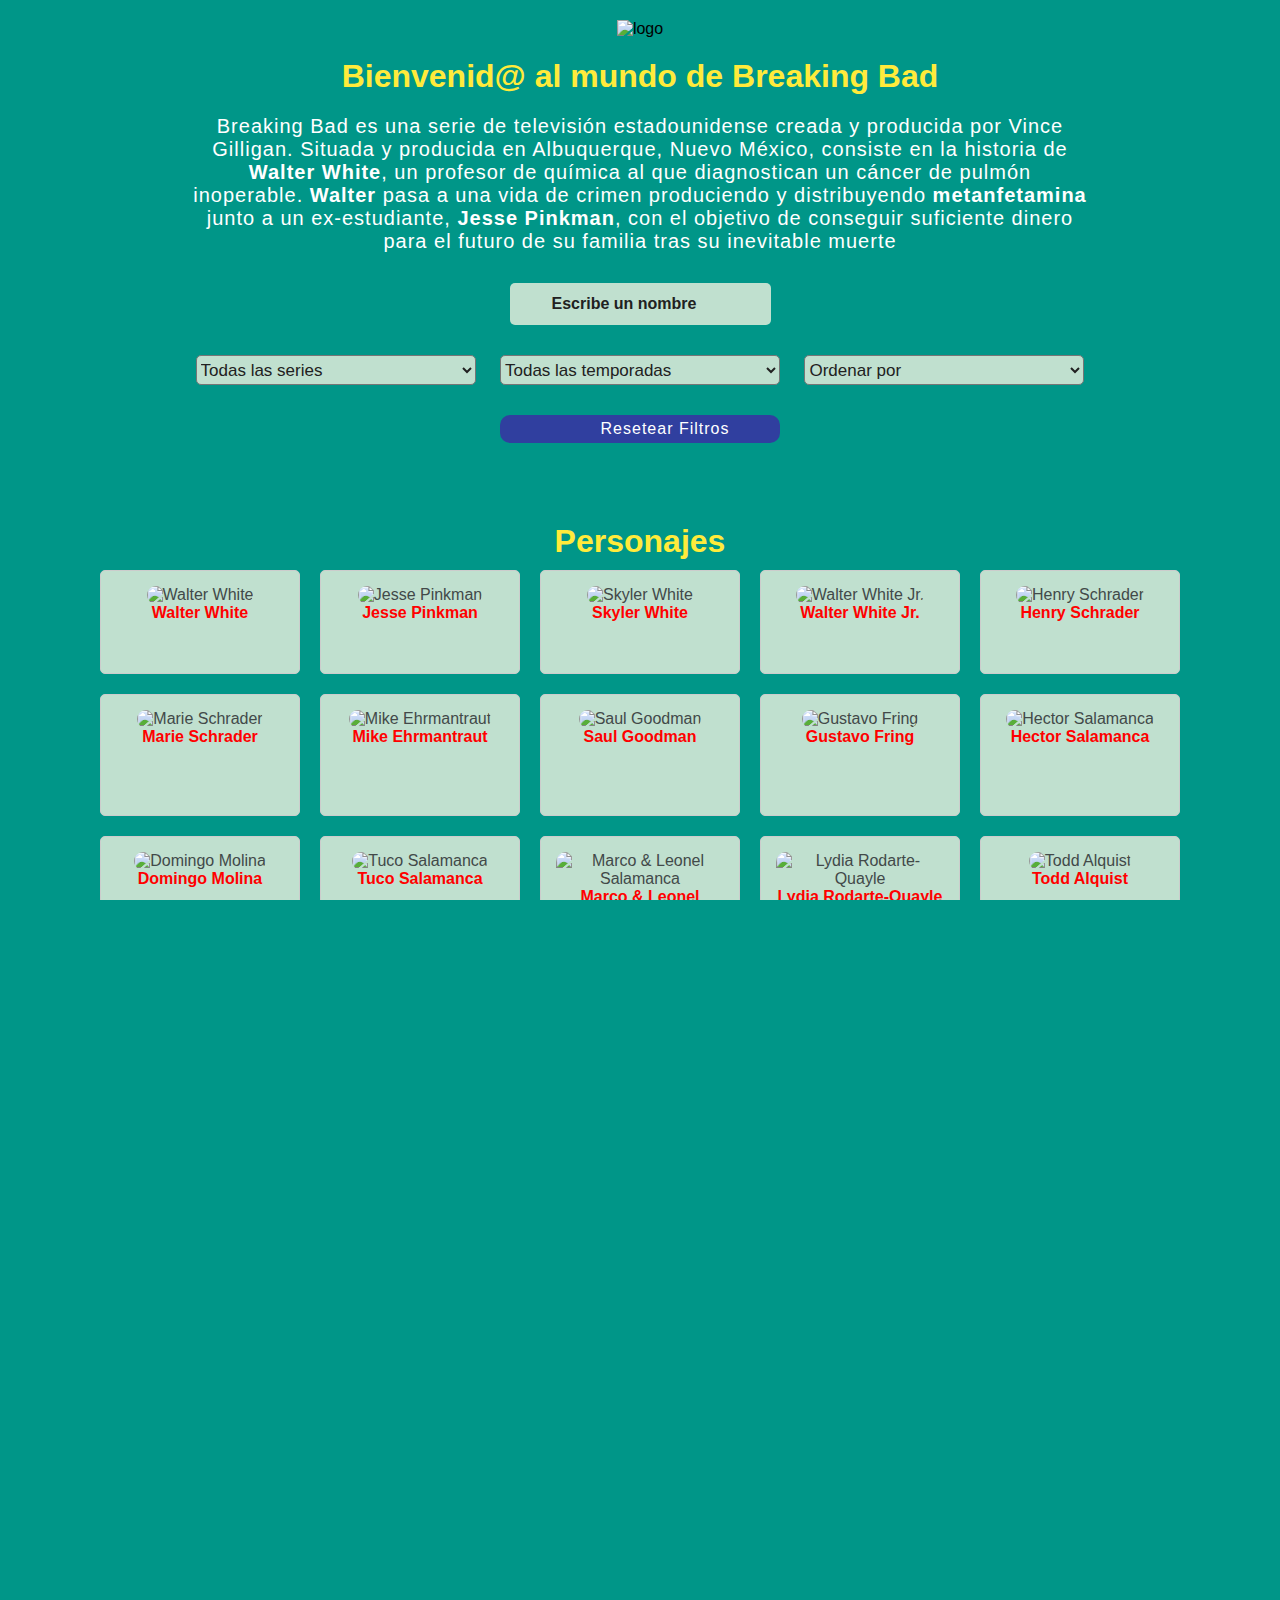
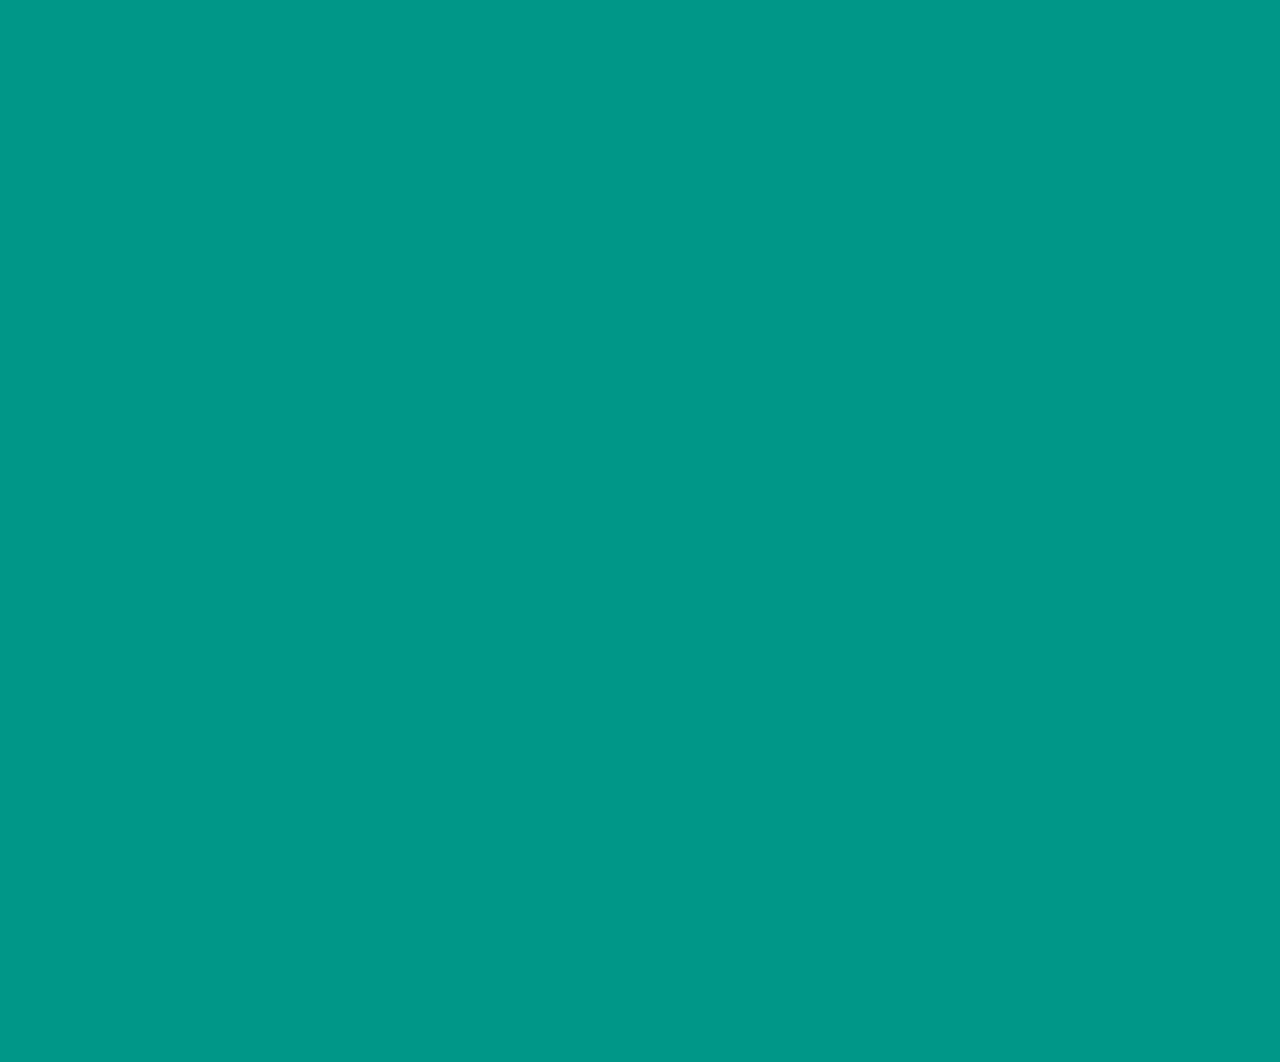
==== commit 21d5611d: "add: se agrego boton de resetear filtros" ====
--- a/src/index.html
+++ b/src/index.html
@@ -62,6 +62,10 @@
             <option value="descendente">Descendente</option>
           </select>
         </div>
+        <button class="boton-resetear">
+        <i class="fa-solid fa-rotate-left"></i>
+        Resetear Filtros
+      </button>
       </section>
 
       <section id="personaje">
--- a/src/style.css
+++ b/src/style.css
@@ -14,13 +14,12 @@
   justify-content: center;
   position: relative;
   overflow-x: hidden;
-  background: #017683;
+  background: #009688;
 }
 header {
   text-align: center;
   width: 100%;
-  height: 400px;
-  min-height: 200px;
+  height: auto;
 }
 .imagen-logo {
   width: 196px;
@@ -33,6 +32,7 @@
 }
 .descripcion {
   width: 70%;
+  height: auto;
   margin: 0 auto;
   padding-top: 20px;
   letter-spacing: 1px;
@@ -43,39 +43,37 @@
 .container-select {
   width: 100%;
   height: 30vh;
- text-align: center;
+  text-align: center;
   padding-top: 30px;
- 
 }
 
 input[type="text"] {
- padding: 12px 0px 12px 42px;
+  padding: 12px 0px 12px 42px;
   background-color: #c0e0cf;
   cursor: pointer;
   margin-bottom: 20px;
   outline: none;
- border-radius: 5px;
- border: none;
-
- 
-}
-.search-logo input:focus{
+  border-radius: 5px;
+  border: none;
+}
+.search-logo input:focus {
   border: 3px solid green;
 }
 .search-logo {
   position: relative;
-} 
-.search-logo i{ 
-   position: absolute;
+}
+.search-logo i {
+  position: absolute;
   margin-left: 15px;
-  top: 11px;
+  top: 12px;
   font-size: 18px;
- 
-} 
-.search-logo input::placeholder, input, i{
-  color: #5d6d7e;
+}
+.search-logo input::placeholder,
+input,
+i {
+  color: #212121;
   font-weight: bold;
- 
+  font-size: 16px;
 }
 
 select {
@@ -85,7 +83,7 @@
   margin: 10px;
   border-radius: 5px;
   background-color: #c0e0cf;
-  color: #5d6d7e;
+  color: #212121;
 }
 
 option {
@@ -93,11 +91,33 @@
   background-color: white;
   color: black;
 }
+.boton-resetear {
+  width: 100%;
+  max-width: 280px;
+  height: auto;
+  padding: 5px;
+  font-size: 16px;
+  border-radius: 10px;
+  background-color: #303f9f;
+  border: none;
+  color: white;
+  transition: all 200ms linear;
+  margin-top: 20px;
+  letter-spacing: 1px;
+}
+
+.fa-rotate-left {
+  color: white;
+  margin-right: 50px;
+}
+button:hover {
+  transform: scale(1.1);
+}
+
 h2 {
   font-size: 2rem;
   text-align: center;
   color: #ffeb3b;
-  margin-bottom: 50px;
 }
 /* estilos para las card  */
 
@@ -125,7 +145,7 @@
 }
 .card-name {
   font-weight: bold;
-  color: #cc0033;
+  color: red;
 }
 .tarjeta:hover {
   cursor: pointer;
@@ -144,7 +164,7 @@
 /* Estilos del footer */
 footer {
   width: 100%;
-  height: 95px;
+  height: 40%;
   margin-top: 40px;
   display: flex;
   justify-content: center;
@@ -265,58 +285,41 @@
   .descripcion {
     font-size: 0.8rem;
   }
-  input[type="text"] {
-    width: 50%;
-    font-size: 13px;
-    padding: 12px 0 12px 40px;
+  .container-select {
+    width: 100%;
+    height: 50vh;
   }
 
   h2 {
     font-size: 20px;
-    margin-top: 100px;
-  }
-  .paragrapf{
+    margin-top: 50px;
+  }
+  .paragrapf {
     font-size: 16px;
   }
 
-   /*response del modal */
-  .modal{
+  /*response del modal */
+  .modal {
     width: 90%;
     height: 500px;
-    
-    
-      }
-      .card-img1 {
-      width: 150px;
-      max-width: 100%;
-        height:auto;
-        object-fit: cover;
-       
-      }
-      .modal-description {
-      display: flex;
-      justify-content: center;
-      flex-direction: column;
-      font-size: 14px;
-      
-      }
-     
-      li {
-        line-height: 15px;
-       
-      }
-     .modal h3{
-      font-size: 18px;
-     }
-  
-  
-}
-
-
-@media screen and (max-width: 1024px){
-  .container-select {
-    padding-top: 70px;
-   
-  }  
-}
-
+  }
+  .card-img1 {
+    width: 150px;
+    max-width: 100%;
+    height: auto;
+    object-fit: cover;
+  }
+  .modal-description {
+    display: flex;
+    justify-content: center;
+    flex-direction: column;
+    font-size: 14px;
+  }
+
+  li {
+    line-height: 15px;
+  }
+  .modal h3 {
+    font-size: 18px;
+  }
+}
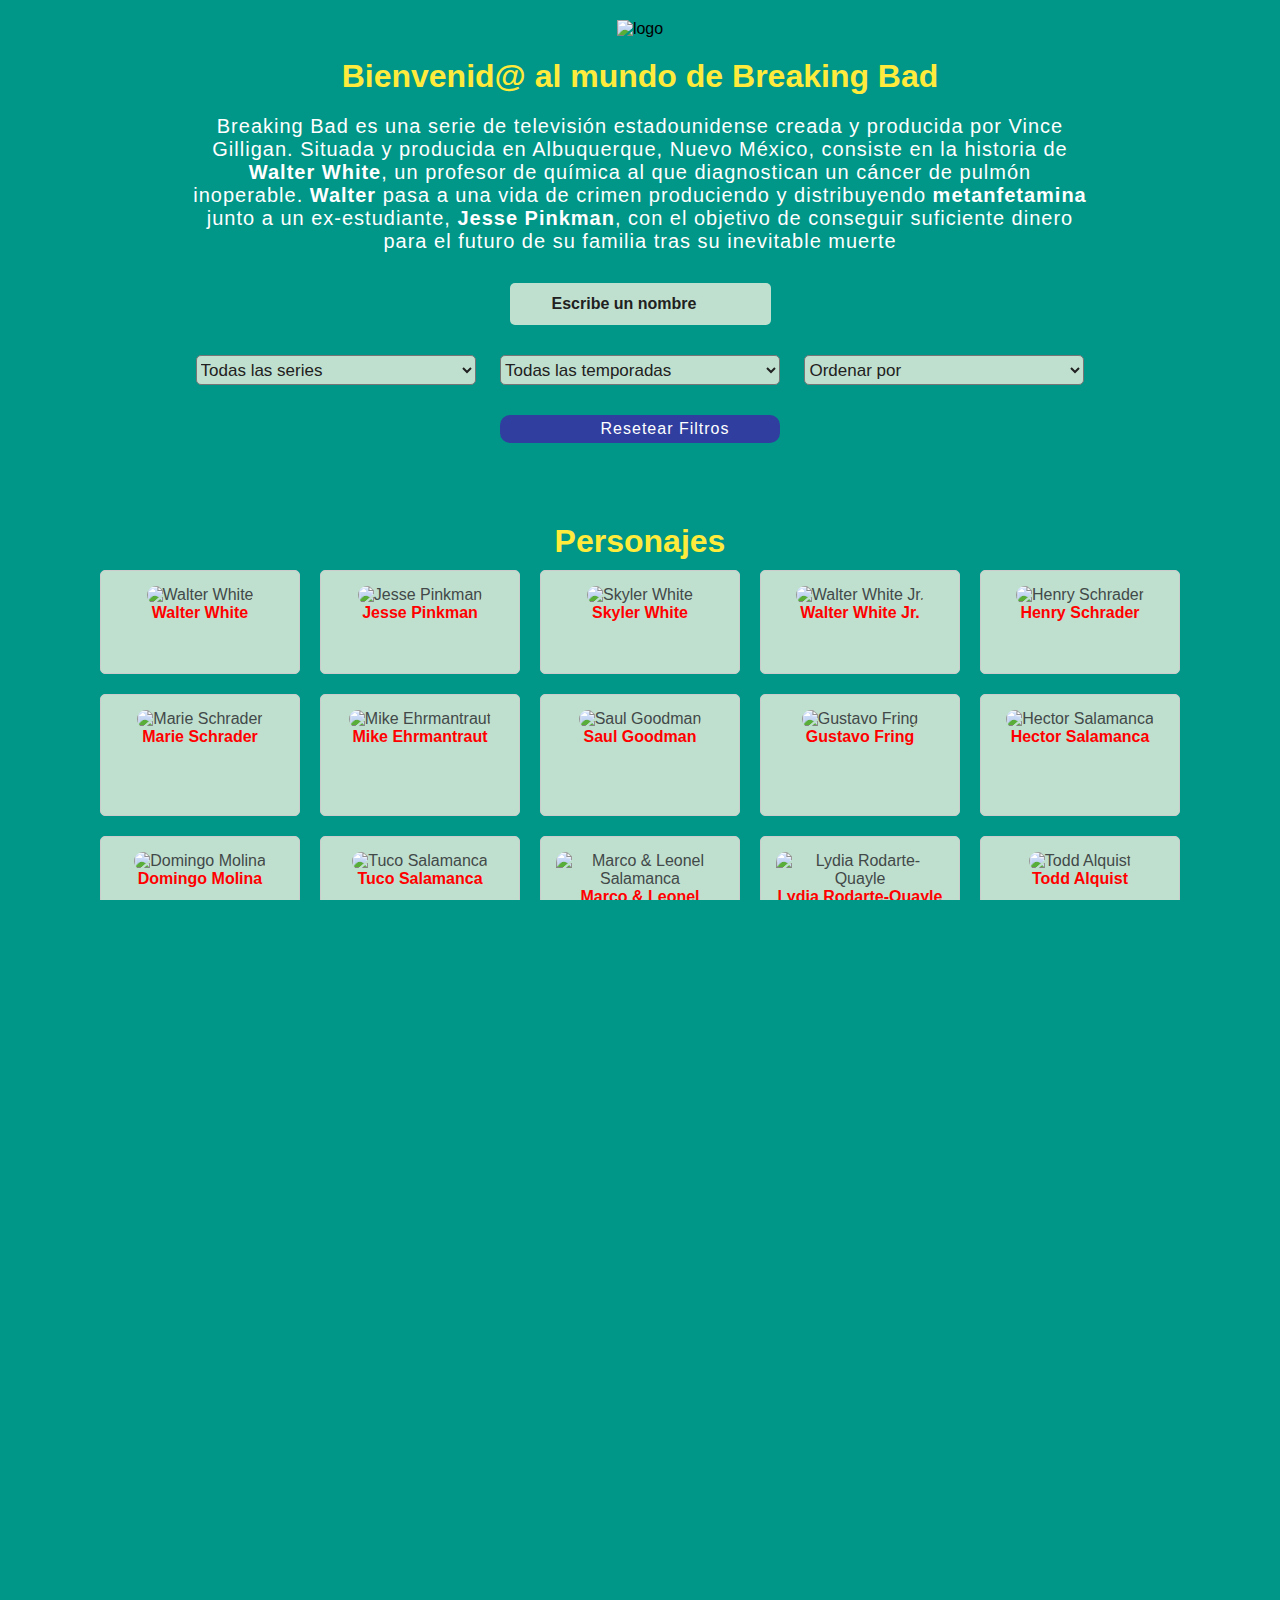
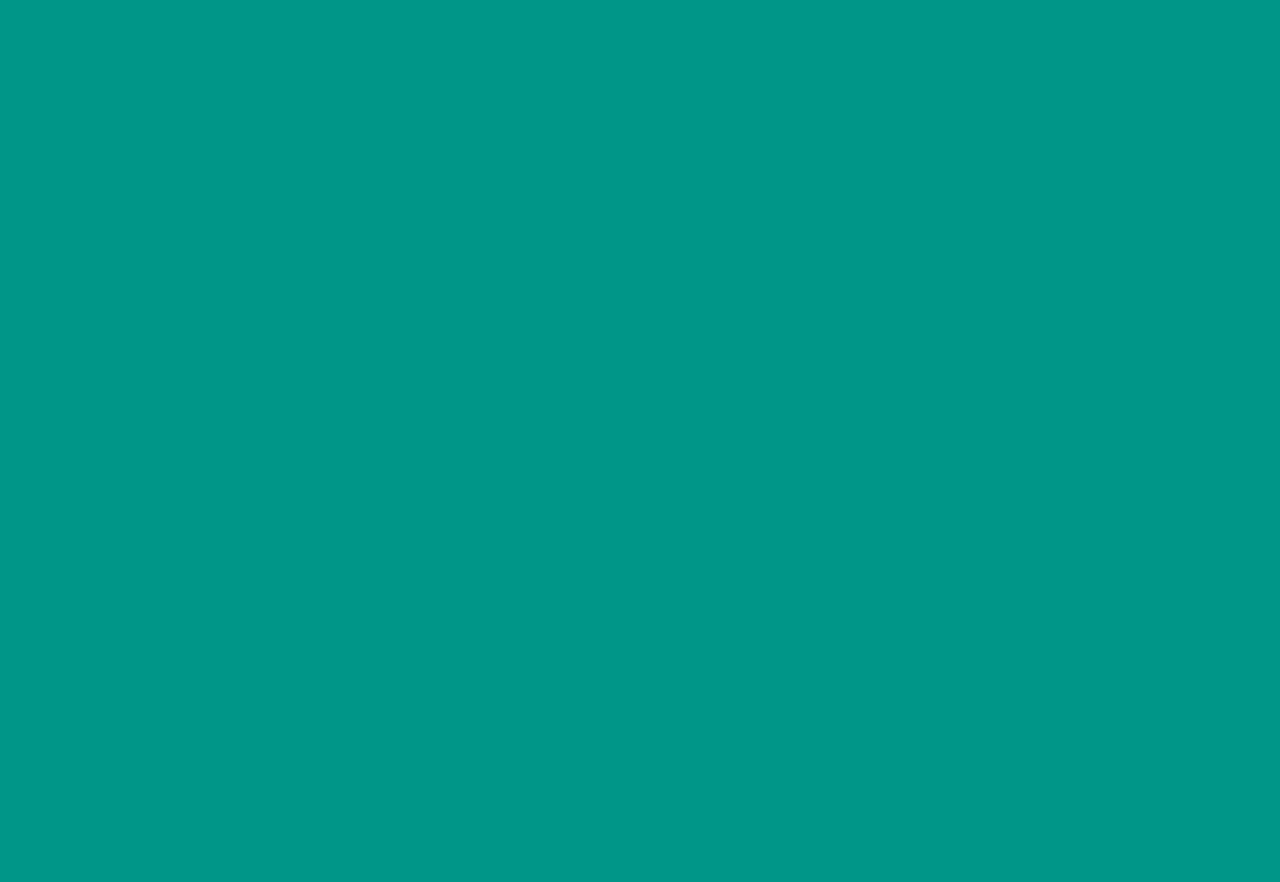
==== commit c28ab1a5: "add: se agrego mock para el test de fetch" ====
--- a/src/index.html
+++ b/src/index.html
@@ -63,9 +63,9 @@
           </select>
         </div>
         <button class="boton-resetear">
-        <i class="fa-solid fa-rotate-left"></i>
-        Resetear Filtros
-      </button>
+          <i class="fa-solid fa-rotate-left"></i>
+          Resetear Filtros
+        </button>
       </section>
 
       <section id="personaje">
--- a/src/style.css
+++ b/src/style.css
@@ -164,7 +164,7 @@
 /* Estilos del footer */
 footer {
   width: 100%;
-  height: 40%;
+  height: 20%;
   margin-top: 40px;
   display: flex;
   justify-content: center;
